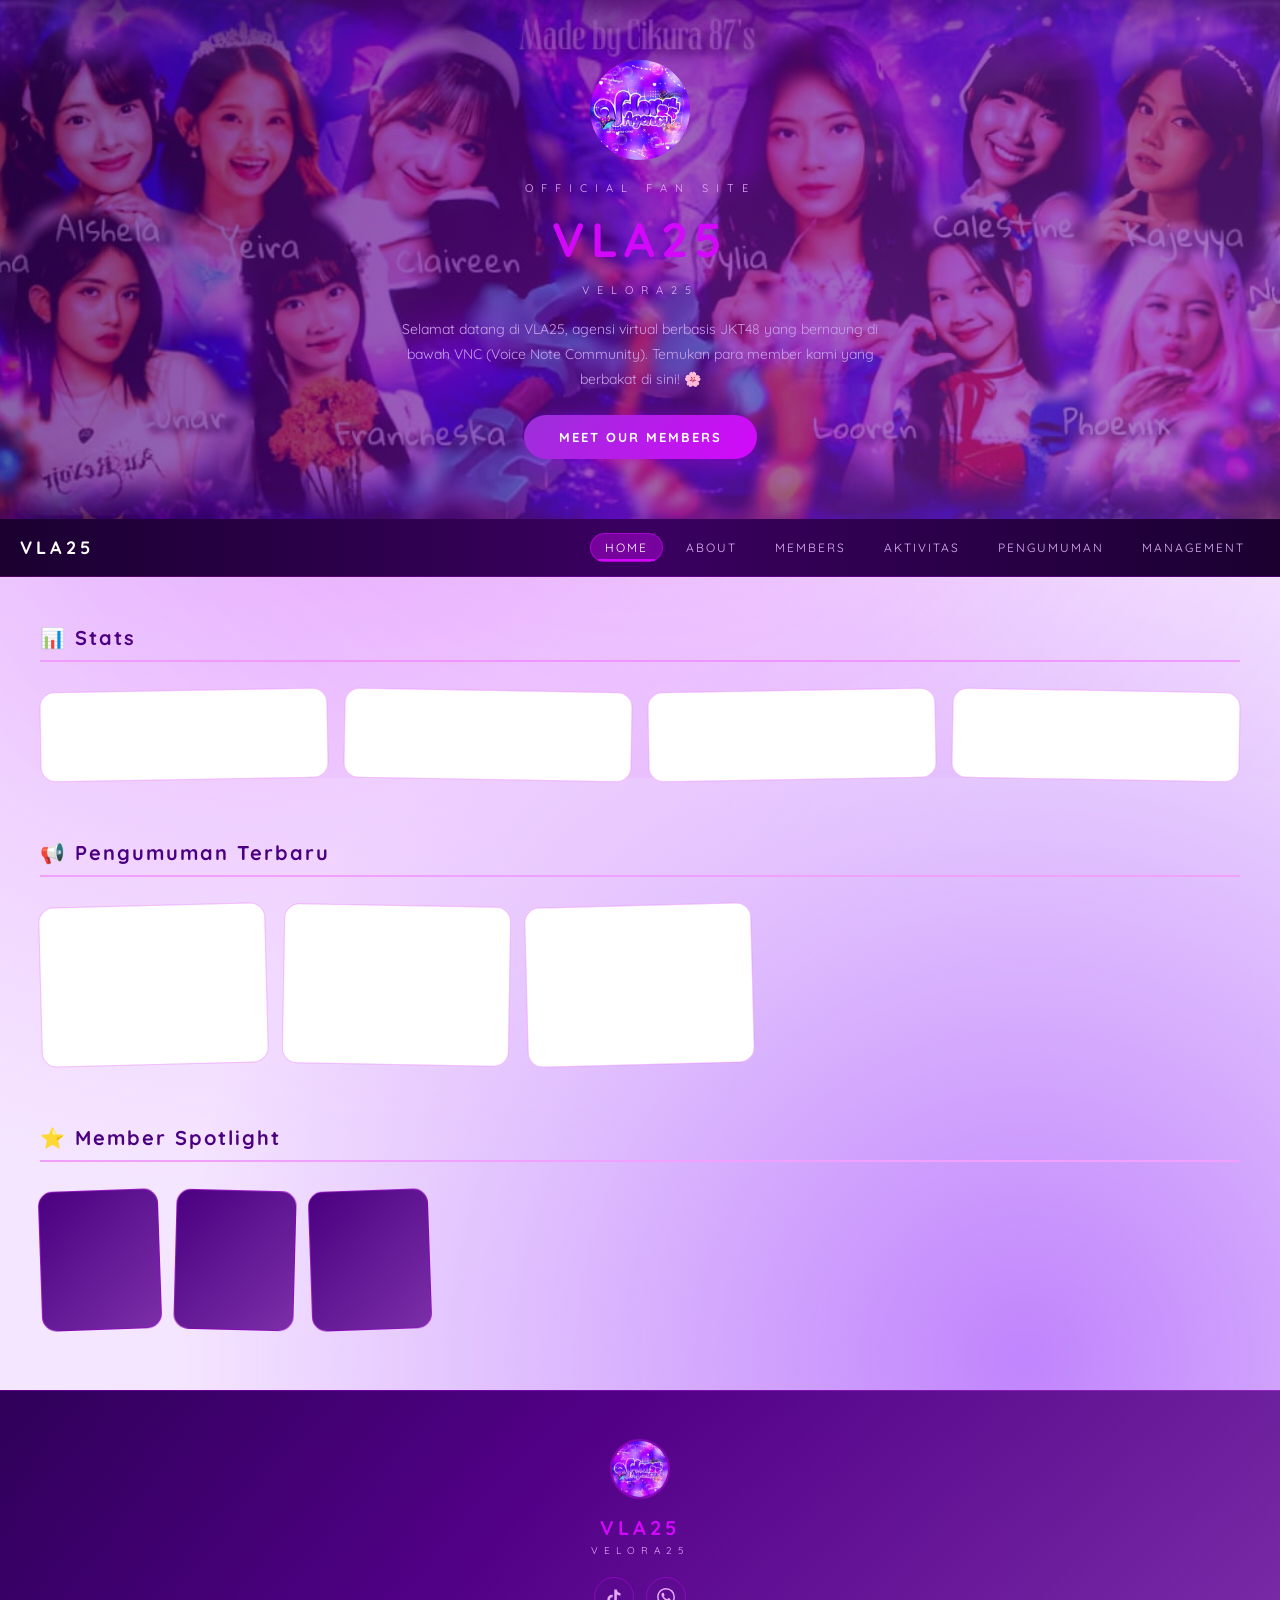
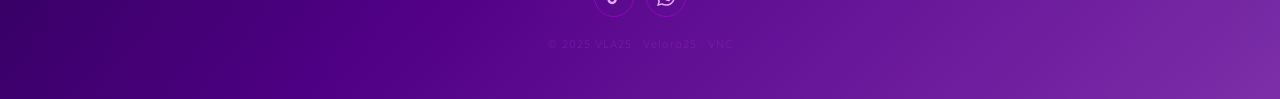
==== index.html @ 6d93a039 "a" ====
<!DOCTYPE html>
<html lang="id">
<head>
  <title>VLA25 - Velora25</title>
  <meta name="viewport" content="width=device-width, initial-scale=1.0">
  <meta name="google-site-verification" content="tBEExZUXO5K1kjz-3NOAZghOgN0QB-lxw1BUnBDMLx4" />
  <link rel="preconnect" href="https://fonts.googleapis.com">
  <link href="https://fonts.googleapis.com/css2?family=Quicksand:wght@400;600;700&display=swap" rel="stylesheet">
  <link rel="stylesheet" href="animations.css">

  <style>
    *, *::before, *::after { box-sizing: border-box; margin: 0; padding: 0; }

    body {
      background-color: #f5e6ff;
      background-image:
        radial-gradient(circle at 20% 20%, #e8b4ff 0%, transparent 50%),
        radial-gradient(circle at 80% 80%, #c084fc 0%, transparent 50%);
      color: #4a0080;
      font-family: 'Quicksand', Arial, sans-serif;
      min-height: 100vh;
    }

    .header {
      position: relative;
      z-index: 0;
      min-height: 400px;
      background: 
        linear-gradient(135deg, #2d005799 0%, #4a008099 40%, #7b2fa899 100%),
        url('header-dekstop.jpeg') center/cover no-repeat;
      text-align: center;
      display: flex;
      flex-direction: column;
      align-items: center;
      justify-content: center;
      padding: 60px 20px 60px;
      position: relative;
      overflow: visible;
    }

    /* shimmer pakai transform saja — tidak trigger layout */
    .header::before {
      content: '';
      position: absolute;
      top: -50%; left: -50%;
      width: 200%; height: 200%;
      background: radial-gradient(circle, #d308fa22 0%, transparent 60%);
      animation: shimmer 4s ease-in-out infinite;
      pointer-events: none;
      will-change: transform;
    }
    @keyframes shimmer {
      0%, 100% { transform: translate(0, 0); }
      50%       { transform: translate(10%, 10%); }
    }

    .header-logo {
      width: 100px; height: 100px;
      border-radius: 50%;
      margin-bottom: 15px;
      object-fit: cover;
      /* logoPulse sudah ada di animations.css — tidak perlu duplikat */
      position: relative; z-index: 1;
    }

    .header .sub-judul {
      color: #e8b4ff;
      letter-spacing: 8px;
      font-size: 11px;
      margin: 6px 0;
      position: relative; z-index: 1;
    }

    .header h1 {
      color: #d308fa;
      letter-spacing: 6px;
      font-size: 48px;
      font-weight: 700;
      /* titleGlow sudah ada di animations.css — tidak perlu duplikat */
      margin: 8px 0;
      position: relative; z-index: 1;
    }

    .hero-desc {
      color: #c9a0e8;
      font-size: 14px;
      line-height: 1.8;
      max-width: 500px;
      margin: 14px auto 22px;
      position: relative; z-index: 1;
    }

    .tombol {
      display: inline-block;
      background: linear-gradient(135deg, #9b30d9, #d308fa);
      color: #ffffff;
      text-decoration: none;
      padding: 14px 35px;
      border-radius: 30px;
      font-size: 13px;
      letter-spacing: 2px;
      text-transform: uppercase;
      font-weight: 700;
      box-shadow: 0 4px 20px #d308fa55;
      transition: transform 0.3s, box-shadow 0.3s;
      position: relative; z-index: 1;
      font-family: 'Quicksand', sans-serif;
    }
    .tombol:hover {
      transform: translateY(-3px);
      box-shadow: 0 8px 30px #d308fa77;
    }

    .navbar {
      background: linear-gradient(90deg, #1a0030, #3a0060, #1a0030);
      display: flex;
      justify-content: center;
      padding: 0 20px;
      border-bottom: 1px solid #d308fa44;
      position: sticky;
      top: 0;
      z-index: 1000;
      isolation: isolate;
      position: -webkit-sticky;
    }

    .nav-inner {
      max-width: 1440px;
      width: 100%;
      display: flex;
      align-items: center;
      justify-content: space-between;
      padding: 14px 0;
    }

    .nav-brand {
      color: #ffffff;
      font-size: 18px;
      font-weight: 700;
      letter-spacing: 4px;
      text-decoration: none;
    }

    .nav-links {
      display: flex;
      gap: 8px;
      align-items: center;
    }

    .nav-links a {
      color: #e8b4ff;
      text-decoration: none;
      font-size: 12px;
      letter-spacing: 2px;
      text-transform: uppercase;
      padding: 6px 14px;
      border-radius: 20px;
      transition: all 0.3s;
      position: relative;
      border: 1px solid transparent;
    }
    .nav-links a::after {
      content: '';
      position: absolute;
      bottom: 0; left: 50%;
      width: 0; height: 2px;
      background: #d308fa;
      border-radius: 2px;
      transition: width 0.3s ease, left 0.3s ease;
    }
    .nav-links a:hover { color: #ffffff; background: #d308fa22; }
    .nav-links a:hover::after,
    .nav-links a.aktif::after { width: 80%; left: 10%; }
    .nav-links a.aktif {
      color: #ffffff;
      background: #d308fa66;
      border-color: #d308fa88;
    }

    .hamburger {
      display: none;
      background: none;
      border: none;
      cursor: pointer;
      padding: 4px;
      position: relative;
      z-index: 2000;
    }
    .hamburger span {
      display: block;
      width: 24px; height: 2px;
      background: #e8b4ff;
      margin: 5px 0;
      transition: all 0.3s;
      border-radius: 2px;
    }
    .hamburger.terbuka span:nth-child(1) { transform: translateY(7px) rotate(45deg); }
    .hamburger.terbuka span:nth-child(2) { opacity: 0; transform: scaleX(0); }
    .hamburger.terbuka span:nth-child(3) { transform: translateY(-7px) rotate(-45deg); }

    .konten {
      max-width: 1440px;
      margin: 48px auto;
      padding: 0 40px;
    }

    .konten h2 {
      color: #4a0080;
      letter-spacing: 2px;
      font-size: 20px;
      font-weight: 700;
      border-bottom: 2px solid #f0a0ff;
      padding-bottom: 10px;
      margin-bottom: 28px;
    }

    .stats-grid {
      display: grid;
      grid-template-columns: repeat(4, 1fr);
      gap: 16px;
      margin-bottom: 60px;
    }

    .stat-box {
      background: #ffffff;
      border: 1px solid #d308fa44;
      border-radius: 15px;
      padding: 28px 20px;
      text-align: center;
      transition: transform 0.3s cubic-bezier(.22,.68,0,1.4), box-shadow 0.3s ease;
    }
    .stat-box:nth-child(odd)  { transform: rotate(-1deg); }
    .stat-box:nth-child(even) { transform: rotate(1deg); }
    .stat-box:hover {
      will-change: transform;
      transform: rotate(0deg) scale(1.05) !important;
      box-shadow: 0 8px 28px #d308fa33;
    }

    .stat-num {
      font-size: 36px;
      font-weight: 700;
      color: #d308fa;
      line-height: 1;
      margin-bottom: 8px;
    }
    .stat-label {
      font-size: 11px;
      letter-spacing: 2px;
      text-transform: uppercase;
      color: #9b30d9;
    }

    .pengumuman-grid {
      display: grid;
      grid-template-columns: repeat(auto-fill, minmax(220px, 1fr));
      gap: 16px;
      margin-bottom: 60px;
    }

    .kartu-pengumuman {
      background: #ffffff;
      border: 1px solid #d308fa44;
      border-radius: 15px;
      padding: 14px;
      transition: transform 0.3s cubic-bezier(.22,.68,0,1.4),
                  box-shadow 0.3s ease,
                  border-color 0.3s ease;
      cursor: pointer;
    }
    .kartu-pengumuman:nth-child(odd)  { transform: rotate(-1.5deg); }
    .kartu-pengumuman:nth-child(even) { transform: rotate(1deg); }
    .kartu-pengumuman:hover {
      will-change: transform;
      transform: rotate(0deg) scale(1.05) !important;
      box-shadow: 0 8px 28px #d308fa33;
      border-color: #d308fa88 !important;
    }

    .kartu-pengumuman .preview-foto {
      width: 100%; height: 100px;
      object-fit: cover;
      border-radius: 8px;
      margin-bottom: 10px;
    }
    .kartu-pengumuman .preview-placeholder {
      width: 100%; height: 100px;
      background: #f0e6ff;
      border-radius: 8px;
      display: flex; align-items: center; justify-content: center;
      font-size: 28px;
      margin-bottom: 10px;
    }
    .kartu-pengumuman .tanggal {
      font-size: 10px;
      letter-spacing: 2px;
      text-transform: uppercase;
      color: #9b30d9;
      margin-bottom: 4px;
    }
    .kartu-pengumuman .judul-card {
      font-size: 13px;
      font-weight: 700;
      color: #d308fa;
      margin-bottom: 12px;
      line-height: 1.4;
    }

    .tombol-more {
      background: linear-gradient(135deg, #9b30d9, #d308fa);
      color: #ffffff;
      border: none;
      padding: 5px 16px;
      border-radius: 20px;
      font-size: 10px;
      letter-spacing: 1px;
      text-transform: uppercase;
      cursor: pointer;
      font-family: 'Quicksand', sans-serif;
      font-weight: 700;
      transition: transform 0.3s, box-shadow 0.3s;
      animation: tombolPulse 2s ease-in-out infinite;
      position: relative;
      overflow: hidden;
    }
    .tombol-more:hover {
      animation: none;
      transform: translateY(-2px);
      box-shadow: 0 6px 18px #d308fa55;
    }
    @keyframes tombolPulse {
      0%, 100% { box-shadow: 0 4px 15px #d308fa33; }
      50%       { box-shadow: 0 4px 25px #d308fa77; }
    }

    .spotlight-grid {
      display: flex;
      flex-wrap: wrap;
      gap: 15px;
      margin-bottom: 60px;
    }

    .kartu-spotlight {
      background: linear-gradient(135deg, #4a0080, #7b2fa8);
      border: 1px solid #d308fa66;
      border-radius: 15px;
      padding: 16px 12px;
      text-align: center;
      width: 120px;
      cursor: pointer;
      transition: transform 0.3s cubic-bezier(.22,.68,0,1.4), box-shadow 0.3s ease;
      will-change: transform;
      text-decoration: none;
    }
    .kartu-spotlight:nth-child(odd)  { transform: rotate(-2deg); }
    .kartu-spotlight:nth-child(even) { transform: rotate(1.5deg); }
    .kartu-spotlight:hover {
      transform: rotate(0deg) scale(1.05) !important;
      box-shadow: 0 8px 28px #d308fa44;
    }

    .spotlight-avatar {
      width: 60px; height: 60px;
      border-radius: 50%;
      background: linear-gradient(135deg, #9b30d9, #d308fa);
      display: flex; align-items: center; justify-content: center;
      margin: 0 auto 10px;
      font-size: 14px;
      font-weight: 700;
      color: #fff;
      box-shadow: 0 0 15px #d308fa66;
      overflow: hidden;
    }
    .spotlight-avatar img {
      width: 60px; height: 60px;
      border-radius: 50%;
      object-fit: cover;
      object-position: center;
    }
    .spotlight-nama {
      font-size: 11px;
      color: #e8b4ff;
      line-height: 1.4;
    }
    .spotlight-count {
      font-size: 10px;
      color: #d308fa;
      margin-top: 4px;
      font-weight: 700;
    }

    .kosong {
      color: #9b30d9;
      font-style: italic;
      font-size: 13px;
    }

    footer {
      background: linear-gradient(135deg, #2d0057 0%, #4a0080 40%, #7b2fa8 100%);
      text-align: center;
      padding: 48px 20px;
      margin-top: 60px;
      position: relative;
      overflow: hidden;
      border-top: 1px solid #d308fa44;
    }
    footer::before {
      content: '';
      position: absolute;
      top: -50%; left: -50%;
      width: 200%; height: 200%;
      background: radial-gradient(circle, #d308fa11 0%, transparent 60%);
      pointer-events: none;
    }
    .footer-logo {
      width: 60px; height: 60px;
      border-radius: 50%;
      object-fit: cover;
      margin-bottom: 12px;
      border: 2px solid #d308fa66;
    }
    .footer-nama {
      color: #d308fa;
      font-size: 20px;
      font-weight: 700;
      letter-spacing: 4px;
      margin-bottom: 4px;
    }
    .footer-sub {
      color: #e8b4ff;
      font-size: 10px;
      letter-spacing: 6px;
      margin-bottom: 20px;
    }
    .footer-sosmed {
      display: flex;
      justify-content: center;
      gap: 12px;
      margin-bottom: 20px;
    }
    .footer-sosmed a {
      display: flex;
      align-items: center;
      justify-content: center;
      width: 40px; height: 40px;
      border-radius: 50%;
      border: 1px solid #d308fa66;
      color: #e8b4ff;
      text-decoration: none;
      transition: all 0.3s;
    }
    .footer-sosmed a:hover {
      background: #d308fa33;
      border-color: #d308fa;
      color: #fff;
      transform: translateY(-3px);
    }
    .footer-copy {
      color: #9b30d966;
      font-size: 11px;
      letter-spacing: 1px;
    }

    @media (max-width: 600px) {
      .konten { padding: 0 20px; margin: 28px auto; }

      .header {
        width: 100vw !important;
        height: 100vw !important;
        min-height: unset !important;
        max-height: 100vw !important;
        overflow: hidden !important;
        box-sizing: border-box !important;
        padding: 12px 16px !important;
        gap: 2px !important;
        z-index: 0 !important;
        position: relative !important;
        background:
          linear-gradient(135deg, #2d005799 0%, #4a008099 40%, #7b2fa899 100%),
          url('header-mobile.jpeg') center/cover no-repeat;
      }
      .header-logo { width: 55px !important; height: 55px !important; margin-bottom: 4px !important; }
      .header .sub-judul { font-size: 8px !important; letter-spacing: 4px !important; margin: 2px 0 !important; }
      .header h1 { font-size: 22px !important; letter-spacing: 3px !important; margin: 2px 0 !important; }
      .hero-desc { font-size: 10px !important; line-height: 1.4 !important; margin: 4px auto 8px !important; max-width: 85% !important; }
      .tombol { padding: 8px 20px !important; font-size: 10px !important; letter-spacing: 1px !important; }

      .hamburger { display: block; }
      .nav-links {
        display: none;
        flex-direction: column;
        gap: 0;
        max-height: 0;
        overflow: hidden;
        width: 100%;
        opacity: 0;
        transition: max-height 0.35s cubic-bezier(.4,0,.2,1), opacity 0.3s ease;
      }
      .nav-links.aktif { display: flex; max-height: 400px; opacity: 1; }
      .nav-links a {
        border-radius: 0;
        border-bottom: 1px solid #d308fa22;
        padding: 12px 20px;
        width: 100%;
        text-align: center;
      }
      .nav-inner { flex-wrap: wrap; }

      .stats-grid { grid-template-columns: repeat(2, 1fr); }
      .stat-box:nth-child(odd)  { transform: rotate(-0.5deg); }
      .stat-box:nth-child(even) { transform: rotate(0.5deg); }
      .stat-num { font-size: 26px; }

      .pengumuman-grid { grid-template-columns: 1fr; }
      .kartu-pengumuman:nth-child(odd)  { transform: rotate(-0.8deg); }
      .kartu-pengumuman:nth-child(even) { transform: rotate(0.8deg); }

      .spotlight-grid { justify-content: center; }
      .kartu-spotlight { width: 100px; }
    }
  </style>
</head>
<body>

  <div class="header">
    <img src="logo.jpeg" alt="Logo VLA25" class="header-logo">
    <p class="sub-judul">OFFICIAL FAN SITE</p>
    <h1>VLA25</h1>
    <p class="sub-judul">VELORA25</p>
    <p class="hero-desc">Selamat datang di VLA25, agensi virtual berbasis JKT48 yang bernaung di bawah VNC (Voice Note Community). Temukan para member kami yang berbakat di sini! 🌸</p>
    <a href="members.html" class="tombol">Meet Our Members</a>
  </div>

  <nav class="navbar">
    <div class="nav-inner">
      <a href="index.html" class="nav-brand">VLA25</a>

      <button class="hamburger" aria-label="Menu" id="hamburger">
        <span></span><span></span><span></span>
      </button>

      <div class="nav-links" id="nav-links">
        <a href="index.html">Home</a>
        <a href="about.html">About</a>
        <a href="members.html">Members</a>
        <a href="aktivitas.html">Aktivitas</a>
        <a href="pengumuman.html">Pengumuman</a>
        <a href="management.html">Management</a>
      </div>
    </div>
  </nav>

  <div class="konten">

    <h2>📊 Stats</h2>
    <div class="stats-grid reveal-group" id="stats-grid">
      <div class="stat-box skeleton" style="height:90px;"></div>
      <div class="stat-box skeleton" style="height:90px;"></div>
      <div class="stat-box skeleton" style="height:90px;"></div>
      <div class="stat-box skeleton" style="height:90px;"></div>
    </div>

    <h2>📢 Pengumuman Terbaru</h2>
    <div class="pengumuman-grid reveal-group" id="list-pengumuman">
      <div class="kartu-pengumuman skeleton" style="height:160px;"></div>
      <div class="kartu-pengumuman skeleton" style="height:160px;"></div>
      <div class="kartu-pengumuman skeleton" style="height:160px;"></div>
    </div>

    <h2>⭐ Member Spotlight</h2>
    <div class="spotlight-grid reveal-group" id="spotlight-grid">
      <div class="kartu-spotlight skeleton" style="height:140px;"></div>
      <div class="kartu-spotlight skeleton" style="height:140px;"></div>
      <div class="kartu-spotlight skeleton" style="height:140px;"></div>
    </div>

  </div>

  <footer>
    <img src="logo.jpeg" alt="Logo VLA25" class="footer-logo">
    <div class="footer-nama">VLA25</div>
    <div class="footer-sub">VELORA25</div>
    <div class="footer-sosmed">
      <a href="https://www.tiktok.com/@velora25agency" target="_blank" title="TikTok">
        <svg width="18" height="18" viewBox="0 0 24 24" fill="currentColor">
          <path d="M19.59 6.69a4.83 4.83 0 01-3.77-4.25V2h-3.45v13.67a2.89 2.89 0 01-2.88 2.5 2.89 2.89 0 01-2.89-2.89 2.89 2.89 0 012.89-2.89c.28 0 .54.04.79.1V9.01a6.33 6.33 0 00-.79-.05 6.34 6.34 0 00-6.34 6.34 6.34 6.34 0 006.34 6.34 6.34 6.34 0 006.33-6.34V8.69a8.18 8.18 0 004.78 1.52V6.75a4.85 4.85 0 01-1.01-.06z"/>
        </svg>
      </a>
      <a href="https://whatsapp.com/channel/0029Vb6IoDd2ER6mPn09Jt2e" target="_blank" title="WhatsApp">
        <svg width="18" height="18" viewBox="0 0 24 24" fill="currentColor">
          <path d="M17.472 14.382c-.297-.149-1.758-.867-2.03-.967-.273-.099-.471-.148-.67.15-.197.297-.767.966-.94 1.164-.173.199-.347.223-.644.075-.297-.15-1.255-.463-2.39-1.475-.883-.788-1.48-1.761-1.653-2.059-.173-.297-.018-.458.13-.606.134-.133.298-.347.446-.52.149-.174.198-.298.298-.497.099-.198.05-.371-.025-.52-.075-.149-.669-1.612-.916-2.207-.242-.579-.487-.5-.669-.51-.173-.008-.371-.01-.57-.01-.198 0-.52.074-.792.372-.272.297-1.04 1.016-1.04 2.479 0 1.462 1.065 2.875 1.213 3.074.149.198 2.096 3.2 5.077 4.487.709.306 1.262.489 1.694.625.712.227 1.36.195 1.871.118.571-.085 1.758-.719 2.006-1.413.248-.694.248-1.289.173-1.413-.074-.124-.272-.198-.57-.347m-5.421 7.403h-.004a9.87 9.87 0 01-5.031-1.378l-.361-.214-3.741.982.998-3.648-.235-.374a9.86 9.86 0 01-1.51-5.26c.001-5.45 4.436-9.884 9.888-9.884 2.64 0 5.122 1.03 6.988 2.898a9.825 9.825 0 012.893 6.994c-.003 5.45-4.437 9.884-9.885 9.884m8.413-18.297A11.815 11.815 0 0012.05 0C5.495 0 .16 5.335.157 11.892c0 2.096.547 4.142 1.588 5.945L.057 24l6.305-1.654a11.882 11.882 0 005.683 1.448h.005c6.554 0 11.89-5.335 11.893-11.893a11.821 11.821 0 00-3.48-8.413Z"/>
        </svg>
      </a>
    </div>
    <div class="footer-copy">© 2025 VLA25 · Velora25 · VNC</div>
  </footer>

  <script>
    function animateCounter(el, target, duration = 1100) {
      if (isNaN(target) || target <= 0) return;
      const start = performance.now();
      function update(now) {
        const progress = Math.min((now - start) / duration, 1);
        const eased    = 1 - Math.pow(1 - progress, 3);
        el.textContent = Math.round(eased * target);
        if (progress < 1) requestAnimationFrame(update);
        else el.textContent = target;
      }
      requestAnimationFrame(update);
    }

    function initReveal() {
      document.querySelectorAll('.stat-box:not(.skeleton), .kartu-pengumuman:not(.skeleton), .kartu-spotlight:not(.skeleton)').forEach(el => {
        if (el.classList.contains('reveal')) return;
        el.classList.add('reveal');
        const p = el.parentElement;
        if (p && !p.classList.contains('reveal-group')) p.classList.add('reveal-group');
      });
      const obs = new IntersectionObserver((entries) => {
        entries.forEach(e => { if (e.isIntersecting) { e.target.classList.add('visible'); obs.unobserve(e.target); } });
      }, { threshold: 0.12, rootMargin: '0px 0px -30px 0px' });
      document.querySelectorAll('.reveal:not(.visible)').forEach(el => obs.observe(el));
    }
    setTimeout(initReveal, 200);

    const SHEET_MEMBER     = "https://docs.google.com/spreadsheets/d/e/2PACX-1vRIB37AAHdM1-AU03TAyE-DZ6b7MJWZTOwsgOSvOa8V-rc4OL5wZtbObgxrXQtCP2aSkj4SeArRx1c6/pub?gid=0&single=true&output=csv";
    const SHEET_PENGUMUMAN = "https://docs.google.com/spreadsheets/d/e/2PACX-1vRIB37AAHdM1-AU03TAyE-DZ6b7MJWZTOwsgOSvOa8V-rc4OL5wZtbObgxrXQtCP2aSkj4SeArRx1c6/pub?gid=975723668&single=true&output=tsv";
    const SHEET_AKTIVITAS  = "https://docs.google.com/spreadsheets/d/e/2PACX-1vRIB37AAHdM1-AU03TAyE-DZ6b7MJWZTOwsgOSvOa8V-rc4OL5wZtbObgxrXQtCP2aSkj4SeArRx1c6/pub?gid=1433986273&single=true&output=csv";

    function inisial(nama) {
      const b = nama.replace(/[^a-zA-Z\s]/g,'').trim().split(' ');
      return ((b[0]?.[0]||'') + (b[1]?.[0]||'')).toUpperCase();
    }

    fetch(SHEET_MEMBER).then(r => r.text()).then(csv => {
      const baris = csv.trim().split('\n').slice(1);
      const gens  = new Set();
      let count   = 0;
      const memberFoto = {};

      baris.forEach(b => {
        const k = b.split(',');
        const gen = k[0]?.trim(), nama = k[1]?.trim(), stage = k[2]?.trim(), foto = k[6]?.trim();
        if (!nama) return;
        count++;
        if (['1','2','3','4','5'].includes(gen)) gens.add(gen);
        const info = { foto: foto||'', stageName: stage||nama, namaLengkap: nama };
        memberFoto[nama.toLowerCase()] = info;
        if (stage) memberFoto[stage.toLowerCase()] = info;
      });

      document.getElementById('stats-grid').innerHTML = `
        <div class="stat-box fade-in">
          <div class="stat-num" id="stat-member">0</div>
          <div class="stat-label">Member</div>
        </div>
        <div class="stat-box fade-in">
          <div class="stat-num" id="stat-gen">0</div>
          <div class="stat-label">Generasi</div>
        </div>
        <div class="stat-box fade-in">
          <div class="stat-num">21 Sep</div>
          <div class="stat-label">Berdiri</div>
        </div>
        <div class="stat-box fade-in">
          <div class="stat-num" id="stat-aktivitas">—</div>
          <div class="stat-label">Aktivitas</div>
        </div>
      `;
      animateCounter(document.getElementById('stat-member'), count);
      animateCounter(document.getElementById('stat-gen'), gens.size);
      setTimeout(initReveal, 100);

      fetch(SHEET_AKTIVITAS).then(r => r.text()).then(csv => {
        const baris = csv.trim().split('\n').slice(1).filter(b => b.trim());
        animateCounter(document.getElementById('stat-aktivitas'), baris.length);

        const frekuensi = {};
        baris.forEach(b => {
          const k = b.split(','), m = k[2]?.trim();
          if (!m) return;
          m.split('&').forEach(nm => {
            const key = nm.trim().toLowerCase();
            if (key && memberFoto[key]) frekuensi[key] = (frekuensi[key]||0) + 1;
          });
        });

        const sorted = Object.entries(frekuensi).sort((a,b) => b[1]-a[1]).slice(0, 3);
        const grid   = document.getElementById('spotlight-grid');

        if (!sorted.length) {
          grid.innerHTML = '<p class="kosong">Belum ada data aktivitas.</p>';
          return;
        }
        grid.innerHTML = '';
        sorted.forEach(([key, jml]) => {
          const info = memberFoto[key] || { foto:'', stageName: key, namaLengkap: key };
          const el   = document.createElement('a');
          el.className = 'kartu-spotlight';
          el.href      = `profil.html?nama=${encodeURIComponent(info.namaLengkap)}`;
          el.innerHTML = `
            <div class="spotlight-avatar">
              ${info.foto
                ? `<img src="idcmember/${info.foto}" alt="${info.stageName}">`
                : inisial(info.stageName)
              }
            </div>
            <div class="spotlight-nama">${info.stageName}</div>
            <div class="spotlight-count">${jml}x cover</div>
          `;
          grid.appendChild(el);
        });
        setTimeout(initReveal, 100);
      });
    });

    fetch(SHEET_PENGUMUMAN).then(r => r.text()).then(tsv => {
      const baris   = tsv.trim().split('\n').slice(1).filter(b => b.trim());
      const terbaru = [...baris].reverse().slice(0, 3);
      const cont    = document.getElementById('list-pengumuman');

      if (!terbaru.length) {
        cont.innerHTML = '<p class="kosong">Belum ada pengumuman.</p>';
        return;
      }
      cont.innerHTML = '';
      terbaru.forEach(b => {
        const k      = b.split('\t');
        const tgl    = k[0]?.trim()||'';
        const judul  = k[1]?.trim()||'';
        const foto   = k[3]?.trim()||'';
        if (!judul) return;

        const el = document.createElement('div');
        el.className = 'kartu-pengumuman';
        el.innerHTML = `
          ${foto
            ? `<img src="foto-pengumuman/${foto}" class="preview-foto" alt="${judul}">`
            : `<div class="preview-placeholder">📢</div>`
          }
          <div class="tanggal">${tgl}</div>
          <div class="judul-card">${judul}</div>
          <button class="tombol-more" onclick="window.location='detail-pengumuman.html?judul=${encodeURIComponent(judul)}'">Selengkapnya</button>
        `;
        cont.appendChild(el);
      });
      setTimeout(initReveal, 100);
    });


  </script>

  <script src="animations.js"></script>
</body>
</html>
---- animations.css ----
/* =============================================
   VLA25 — ANIMATIONS.CSS
   Semua animasi terpusat di sini
   ============================================= */

/* ── PAGE TRANSITION ── */
body {
  animation: pageFadeIn 0.4s ease both;
}
@keyframes pageFadeIn {
  from { opacity: 0; transform: translateY(8px); }
  to   { opacity: 1; transform: translateY(0); }
}
body.page-exit {
  animation: pageFadeOut 0.25s ease forwards;
  pointer-events: none;
}
@keyframes pageFadeOut {
  from { opacity: 1; transform: translateY(0); }
  to   { opacity: 0; transform: translateY(-8px); }
}

/* ── HEADER: LOGO PULSE + TITLE GLOW ── */
.header-logo {
  animation: logoPulse 3s ease-in-out infinite;
  transform-origin: center;
}
@keyframes logoPulse {
  0%, 100% { transform: scale(1); }
  50%       { transform: scale(1.06); }
}

/* DIRINGANKAN: box-shadow dihapus dari keyframe (trigger repaint),
   diganti filter drop-shadow yang GPU-accelerated */
.header h1 {
  animation: titleGlow 2.5s ease-in-out infinite alternate;
}
@keyframes titleGlow {
  from { filter: drop-shadow(0 0 6px #d308fa66); }
  to   { filter: drop-shadow(0 0 16px #d308facc); }
}

/* ── FLOATING PARTICLES DI HEADER ── */
.particle {
  position: absolute;
  border-radius: 50%;
  background: #d308fa;
  pointer-events: none;
  opacity: 0;
  animation: floatParticle linear infinite;
}
@keyframes floatParticle {
  0%   { opacity: 0;   transform: translateY(0)      scale(0.5); }
  10%  { opacity: 0.6; }
  90%  { opacity: 0.3; }
  100% { opacity: 0;   transform: translateY(-120px) scale(1.2); }
}

/* ── SCROLL-TRIGGERED FADE IN (via IntersectionObserver) ── */
.reveal {
  opacity: 0;
  transform: translateY(28px);
  transition: opacity 0.55s cubic-bezier(.22,.68,0,1.2),
              transform 0.55s cubic-bezier(.22,.68,0,1.2);
}
.reveal.visible {
  opacity: 1;
  transform: translateY(0);
}
/* Stagger untuk anak-anak dalam .reveal-group */
.reveal-group .reveal:nth-child(1)  { transition-delay: 0.00s; }
.reveal-group .reveal:nth-child(2)  { transition-delay: 0.07s; }
.reveal-group .reveal:nth-child(3)  { transition-delay: 0.14s; }
.reveal-group .reveal:nth-child(4)  { transition-delay: 0.21s; }
.reveal-group .reveal:nth-child(5)  { transition-delay: 0.28s; }
.reveal-group .reveal:nth-child(6)  { transition-delay: 0.35s; }
.reveal-group .reveal:nth-child(7)  { transition-delay: 0.42s; }
.reveal-group .reveal:nth-child(8)  { transition-delay: 0.49s; }
.reveal-group .reveal:nth-child(9)  { transition-delay: 0.56s; }
.reveal-group .reveal:nth-child(10) { transition-delay: 0.63s; }
.reveal-group .reveal:nth-child(n+11) { transition-delay: 0.70s; }

/* ── NAVBAR LINK UNDERLINE SLIDE ── */
.nav-links a {
  position: relative;
}
.nav-links a::after {
  content: '';
  position: absolute;
  bottom: 0; left: 50%;
  width: 0; height: 2px;
  background: #d308fa;
  border-radius: 2px;
  transition: width 0.3s ease, left 0.3s ease;
}
.nav-links a:hover::after,
.nav-links a.aktif::after {
  width: 80%; left: 10%;
}

/* ── HAMBURGER → X TRANSFORM ── */
.hamburger.terbuka span:nth-child(1) {
  transform: translateY(7px) rotate(45deg);
}
.hamburger.terbuka span:nth-child(2) {
  opacity: 0; transform: scaleX(0);
}
.hamburger.terbuka span:nth-child(3) {
  transform: translateY(-7px) rotate(-45deg);
}

/* ── MOBILE NAV SLIDE DOWN ── */
.nav-links {
  transition: max-height 0.35s cubic-bezier(.4,0,.2,1),
              opacity 0.3s ease;
}
@media (max-width: 600px) {
  .nav-links {
    max-height: 0;
    overflow: hidden;
    opacity: 0;
    display: flex !important;
  }
  .nav-links.aktif {
    max-height: 400px;
    opacity: 1;
  }
}

/* ── RIPPLE EFFECT PADA TOMBOL ── */
.tombol, .tombol-more, .filter-btn {
  position: relative;
  overflow: hidden;
}
.ripple {
  position: absolute;
  border-radius: 50%;
  background: rgba(255,255,255,0.35);
  transform: scale(0);
  animation: rippleAnim 0.55s linear;
  pointer-events: none;
}
@keyframes rippleAnim {
  to { transform: scale(4); opacity: 0; }
}

/* ── KARTU HOVER LIFT ──
   will-change hanya aktif saat hover, bukan permanen,
   supaya GPU memory tidak dipakai terus-terusan */
.kartu, .kartu-mgmt, .kartu-pengumuman,
.kartu-spotlight, .polaroid, .stat-box,
.founder-card, .info-item {
  transition: transform 0.3s cubic-bezier(.22,.68,0,1.4),
              box-shadow 0.3s ease;
}
.kartu:hover, .kartu-mgmt:hover, .kartu-pengumuman:hover,
.kartu-spotlight:hover, .polaroid:hover, .stat-box:hover,
.founder-card:hover, .info-item:hover {
  will-change: transform;
}

/* ── STATS COUNTER NUMBER ── */
.stat-num {
  transition: color 0.3s ease;
}

/* ── PROFIL BOX ENTRANCE ── */
.profil-box {
  animation: profilEntrance 0.5s cubic-bezier(.22,.68,0,1.2) both;
}
@keyframes profilEntrance {
  from { opacity: 0; transform: scale(0.94) translateY(20px); }
  to   { opacity: 1; transform: scale(1) translateY(0); }
}

/* ── FOTO PROFIL REVEAL ── */
.foto-placeholder img, .foto-placeholder {
  transition: transform 0.4s cubic-bezier(.22,.68,0,1.4);
}
.foto-placeholder:hover img,
.foto-placeholder:hover {
  transform: scale(1.07);
}

/* ── BADGE SHIMMER ── */
.badge {
  background: linear-gradient(90deg, #4a0080, #7b30c8, #4a0080);
  background-size: 200% auto;
  animation: badgeShimmer 2.5s linear infinite;
}
@keyframes badgeShimmer {
  from { background-position: 0% center; }
  to   { background-position: 200% center; }
}

/* ── POLAROID WIGGLE ON HOVER ── */
.polaroid:hover {
  animation: polaroidWiggle 0.3s ease;
}
@keyframes polaroidWiggle {
  0%   { transform: rotate(0deg) scale(1.05); }
  25%  { transform: rotate(-1.5deg) scale(1.05); }
  75%  { transform: rotate(1.5deg) scale(1.05); }
  100% { transform: rotate(0deg) scale(1.05); }
}

/* ── PENGUMUMAN KARTU SLIDE IN ── */
.kartu-pengumuman {
  transition: transform 0.35s cubic-bezier(.22,.68,0,1.4),
              box-shadow 0.3s ease,
              border-color 0.3s ease;
}
.kartu-pengumuman:hover {
  border-color: #d308fa88 !important;
}

/* ── TOMBOL MORE PULSE ──
   Diubah pakai outline/box-shadow opacity trick
   supaya tidak trigger repaint layout */
.tombol-more {
  animation: tombolPulse 2s ease-in-out infinite;
}
@keyframes tombolPulse {
  0%, 100% { box-shadow: 0 4px 15px #d308fa33; }
  50%       { box-shadow: 0 4px 25px #d308fa77; }
}
.tombol-more:hover {
  animation: none;
  transform: translateY(-2px);
  box-shadow: 0 8px 25px #d308fa66 !important;
}

/* ── SHIMMER HEADER ── */
.header::after {
  content: '';
  position: absolute;
  top: 0; left: -100%;
  width: 60%; height: 100%;
  background: linear-gradient(90deg, transparent, #ffffff0a, transparent);
  animation: headerSweep 4s ease-in-out infinite;
  pointer-events: none;
}
@keyframes headerSweep {
  0%   { left: -60%; }
  100% { left: 160%; }
}

/* ── GARIS HIERARKI MANAGEMENT ANIMATE ── */
.garis {
  animation: garisGrow 0.6s ease both;
  transform-origin: top;
}
@keyframes garisGrow {
  from { transform: scaleY(0); }
  to   { transform: scaleY(1); }
}

/* ── SEARCH INPUT FOCUS GLOW ── */
.search-input:focus {
  box-shadow: 0 0 0 3px #d308fa33, 0 0 15px #d308fa22 !important;
  transform: scaleX(1.01);
}

/* ── FILTER BTN BOUNCE ── */
.filter-btn.aktif {
  animation: filterPop 0.3s cubic-bezier(.22,.68,0,1.4);
}
@keyframes filterPop {
  from { transform: scale(0.9); }
  to   { transform: scale(1); }
}

/* ── REDUCE MOTION (AKSESIBILITAS) ── */
@media (prefers-reduced-motion: reduce) {
  *, *::before, *::after {
    animation-duration: 0.01ms !important;
    transition-duration: 0.01ms !important;
  }
}

/* ── HEADER BANNER FOTO ── */
.header {
  background-image:
    linear-gradient(135deg, #2d005799 0%, #4a008099 40%, #7b2fa899 100%),
    url('header-mobile.jpeg');
  background-size: cover;
  background-position: center;
  background-repeat: no-repeat;
}
@media (min-width: 601px) {
  .header {
    background-image:
      linear-gradient(135deg, #2d005799 0%, #4a008099 40%, #7b2fa899 100%),
      url('header-dekstop.jpeg');
    background-size: cover;
    background-position: center;
    background-repeat: no-repeat;
  }
}

/* ── LOADING SKELETON (PULSE) ── */
.skeleton {
  background: #e8d5f5;
  border-radius: 12px;
  position: relative;
  overflow: hidden;
  animation: skeletonPulse 1.4s ease-in-out infinite;
}
.skeleton.circle { border-radius: 50%; }
.skeleton.teks-panjang { height: 14px; width: 70%; border-radius: 8px; }
.skeleton.teks-pendek  { height: 12px; width: 40%; border-radius: 8px; }
@keyframes skeletonPulse {
  0%, 100% { opacity: 1; }
  50%       { opacity: 0.35; }
}
.skeleton:nth-child(2) { animation-delay: 0.15s; }
.skeleton:nth-child(3) { animation-delay: 0.30s; }
.skeleton:nth-child(4) { animation-delay: 0.45s; }
.skeleton:nth-child(5) { animation-delay: 0.60s; }
.skeleton:nth-child(6) { animation-delay: 0.75s; }

/* ── FOOTER ── */
.footer {
  background: linear-gradient(135deg, #2d0057 0%, #4a0080 40%, #7b2fa8 100%);
  text-align: center;
  padding: 40px 20px;
  margin-top: 60px;
  position: relative;
  overflow: hidden;
  border-top: 1px solid #d308fa44;
}
.footer::before {
  content: '';
  position: absolute;
  top: -50%; left: -50%;
  width: 200%; height: 200%;
  background: radial-gradient(circle, #d308fa11 0%, transparent 60%);
  pointer-events: none;
}
.footer-logo {
  width: 60px;
  height: 60px;
  border-radius: 50%;
  object-fit: cover;
  margin-bottom: 12px;
  border: 2px solid #d308fa66;
}
.footer-nama {
  color: #d308fa;
  font-size: 20px;
  font-weight: 700;
  letter-spacing: 4px;
  margin-bottom: 4px;
}
.footer-sub {
  color: #e8b4ff;
  font-size: 10px;
  letter-spacing: 6px;
  margin-bottom: 20px;
}
.footer-sosmed {
  display: flex;
  justify-content: center;
  gap: 12px;
  margin-bottom: 20px;
}
.footer-sosmed a {
  display: flex;
  align-items: center;
  justify-content: center;
  width: 40px;
  height: 40px;
  border-radius: 50%;
  border: 1px solid #d308fa66;
  color: #e8b4ff;
  text-decoration: none;
  font-size: 18px;
  transition: all 0.3s;
}
.footer-sosmed a:hover {
  background: #d308fa33;
  border-color: #d308fa;
  color: #fff;
  transform: translateY(-3px);
}
.footer-copy {
  color: #9b30d966;
  font-size: 11px;
  letter-spacing: 1px;
}
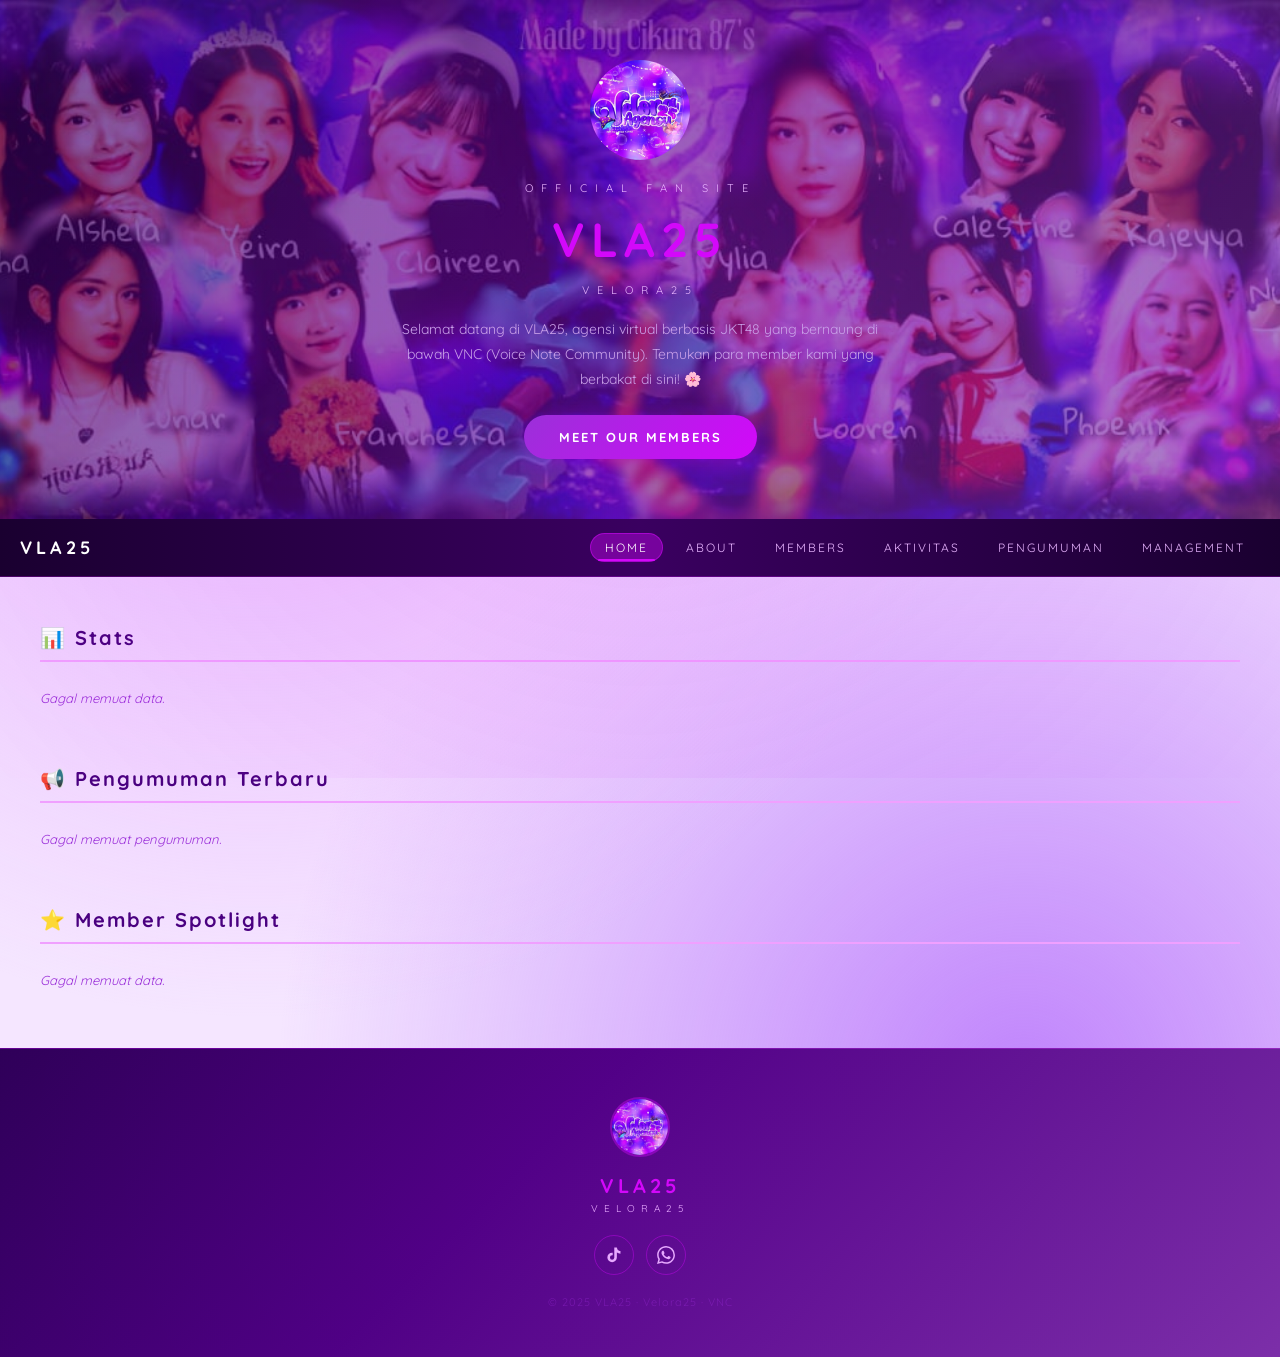
==== commit 917d4bde: "indexx" ====
--- a/index.html
+++ b/index.html
@@ -329,8 +329,8 @@
       box-shadow: 0 6px 18px #d308fa55;
     }
     @keyframes tombolPulse {
-      0%, 100% { box-shadow: 0 4px 15px #d308fa33; }
-      50%       { box-shadow: 0 4px 25px #d308fa77; }
+      0%, 100% { filter: brightness(1)    drop-shadow(0 4px  6px #d308fa44); }
+      50%       { filter: brightness(1.08) drop-shadow(0 4px 12px #d308fa88); }
     }
 
     .spotlight-grid {
@@ -632,13 +632,20 @@
       return ((b[0]?.[0]||'') + (b[1]?.[0]||'')).toUpperCase();
     }
 
-    fetch(SHEET_MEMBER).then(r => r.text()).then(csv => {
-      const baris = csv.trim().split('\n').slice(1);
-      const gens  = new Set();
-      let count   = 0;
+    // Ketiga fetch jalan BERSAMAAN — tidak ada yang nunggu yang lain selesai
+    Promise.all([
+      fetch(SHEET_MEMBER).then(r => r.text()),
+      fetch(SHEET_PENGUMUMAN).then(r => r.text()),
+      fetch(SHEET_AKTIVITAS).then(r => r.text())
+    ]).then(([csvMember, tsvPengumuman, csvAktivitas]) => {
+
+      /* ── MEMBER ── */
+      const barisMember = csvMember.trim().split('\n').slice(1);
+      const gens = new Set();
+      let count  = 0;
       const memberFoto = {};
 
-      baris.forEach(b => {
+      barisMember.forEach(b => {
         const k = b.split(',');
         const gen = k[0]?.trim(), nama = k[1]?.trim(), stage = k[2]?.trim(), foto = k[6]?.trim();
         if (!nama) return;
@@ -649,6 +656,19 @@
         if (stage) memberFoto[stage.toLowerCase()] = info;
       });
 
+      /* ── AKTIVITAS ── */
+      const barisAktivitas = csvAktivitas.trim().split('\n').slice(1).filter(b => b.trim());
+      const frekuensi = {};
+      barisAktivitas.forEach(b => {
+        const k = b.split(','), m = k[2]?.trim();
+        if (!m) return;
+        m.split('&').forEach(nm => {
+          const key = nm.trim().toLowerCase();
+          if (key && memberFoto[key]) frekuensi[key] = (frekuensi[key]||0) + 1;
+        });
+      });
+
+      /* ── RENDER STATS ── */
       document.getElementById('stats-grid').innerHTML = `
         <div class="stat-box fade-in">
           <div class="stat-num" id="stat-member">0</div>
@@ -663,35 +683,20 @@
           <div class="stat-label">Berdiri</div>
         </div>
         <div class="stat-box fade-in">
-          <div class="stat-num" id="stat-aktivitas">—</div>
+          <div class="stat-num" id="stat-aktivitas">0</div>
           <div class="stat-label">Aktivitas</div>
         </div>
       `;
       animateCounter(document.getElementById('stat-member'), count);
       animateCounter(document.getElementById('stat-gen'), gens.size);
-      setTimeout(initReveal, 100);
-
-      fetch(SHEET_AKTIVITAS).then(r => r.text()).then(csv => {
-        const baris = csv.trim().split('\n').slice(1).filter(b => b.trim());
-        animateCounter(document.getElementById('stat-aktivitas'), baris.length);
-
-        const frekuensi = {};
-        baris.forEach(b => {
-          const k = b.split(','), m = k[2]?.trim();
-          if (!m) return;
-          m.split('&').forEach(nm => {
-            const key = nm.trim().toLowerCase();
-            if (key && memberFoto[key]) frekuensi[key] = (frekuensi[key]||0) + 1;
-          });
-        });
-
-        const sorted = Object.entries(frekuensi).sort((a,b) => b[1]-a[1]).slice(0, 3);
-        const grid   = document.getElementById('spotlight-grid');
-
-        if (!sorted.length) {
-          grid.innerHTML = '<p class="kosong">Belum ada data aktivitas.</p>';
-          return;
-        }
+      animateCounter(document.getElementById('stat-aktivitas'), barisAktivitas.length);
+
+      /* ── RENDER SPOTLIGHT ── */
+      const sorted = Object.entries(frekuensi).sort((a,b) => b[1]-a[1]).slice(0, 3);
+      const grid   = document.getElementById('spotlight-grid');
+      if (!sorted.length) {
+        grid.innerHTML = '<p class="kosong">Belum ada data aktivitas.</p>';
+      } else {
         grid.innerHTML = '';
         sorted.forEach(([key, jml]) => {
           const info = memberFoto[key] || { foto:'', stageName: key, namaLengkap: key };
@@ -710,41 +715,43 @@
           `;
           grid.appendChild(el);
         });
-        setTimeout(initReveal, 100);
-      });
-    });
-
-    fetch(SHEET_PENGUMUMAN).then(r => r.text()).then(tsv => {
-      const baris   = tsv.trim().split('\n').slice(1).filter(b => b.trim());
-      const terbaru = [...baris].reverse().slice(0, 3);
+      }
+
+      /* ── RENDER PENGUMUMAN ── */
+      const barisPengumuman = tsvPengumuman.trim().split('\n').slice(1).filter(b => b.trim());
+      const terbaru = [...barisPengumuman].reverse().slice(0, 3);
       const cont    = document.getElementById('list-pengumuman');
-
       if (!terbaru.length) {
         cont.innerHTML = '<p class="kosong">Belum ada pengumuman.</p>';
-        return;
+      } else {
+        cont.innerHTML = '';
+        terbaru.forEach(b => {
+          const k     = b.split('\t');
+          const tgl   = k[0]?.trim()||'';
+          const judul = k[1]?.trim()||'';
+          const foto  = k[3]?.trim()||'';
+          if (!judul) return;
+          const el = document.createElement('div');
+          el.className = 'kartu-pengumuman';
+          el.innerHTML = `
+            ${foto
+              ? `<img src="foto-pengumuman/${foto}" class="preview-foto" alt="${judul}">`
+              : `<div class="preview-placeholder">📢</div>`
+            }
+            <div class="tanggal">${tgl}</div>
+            <div class="judul-card">${judul}</div>
+            <button class="tombol-more" onclick="window.location='detail-pengumuman.html?judul=${encodeURIComponent(judul)}'">Selengkapnya</button>
+          `;
+          cont.appendChild(el);
+        });
       }
-      cont.innerHTML = '';
-      terbaru.forEach(b => {
-        const k      = b.split('\t');
-        const tgl    = k[0]?.trim()||'';
-        const judul  = k[1]?.trim()||'';
-        const foto   = k[3]?.trim()||'';
-        if (!judul) return;
-
-        const el = document.createElement('div');
-        el.className = 'kartu-pengumuman';
-        el.innerHTML = `
-          ${foto
-            ? `<img src="foto-pengumuman/${foto}" class="preview-foto" alt="${judul}">`
-            : `<div class="preview-placeholder">📢</div>`
-          }
-          <div class="tanggal">${tgl}</div>
-          <div class="judul-card">${judul}</div>
-          <button class="tombol-more" onclick="window.location='detail-pengumuman.html?judul=${encodeURIComponent(judul)}'">Selengkapnya</button>
-        `;
-        cont.appendChild(el);
-      });
+
       setTimeout(initReveal, 100);
+
+    }).catch(() => {
+      document.getElementById('stats-grid').innerHTML    = '<p class="kosong">Gagal memuat data.</p>';
+      document.getElementById('list-pengumuman').innerHTML = '<p class="kosong">Gagal memuat pengumuman.</p>';
+      document.getElementById('spotlight-grid').innerHTML  = '<p class="kosong">Gagal memuat data.</p>';
     });
 
 
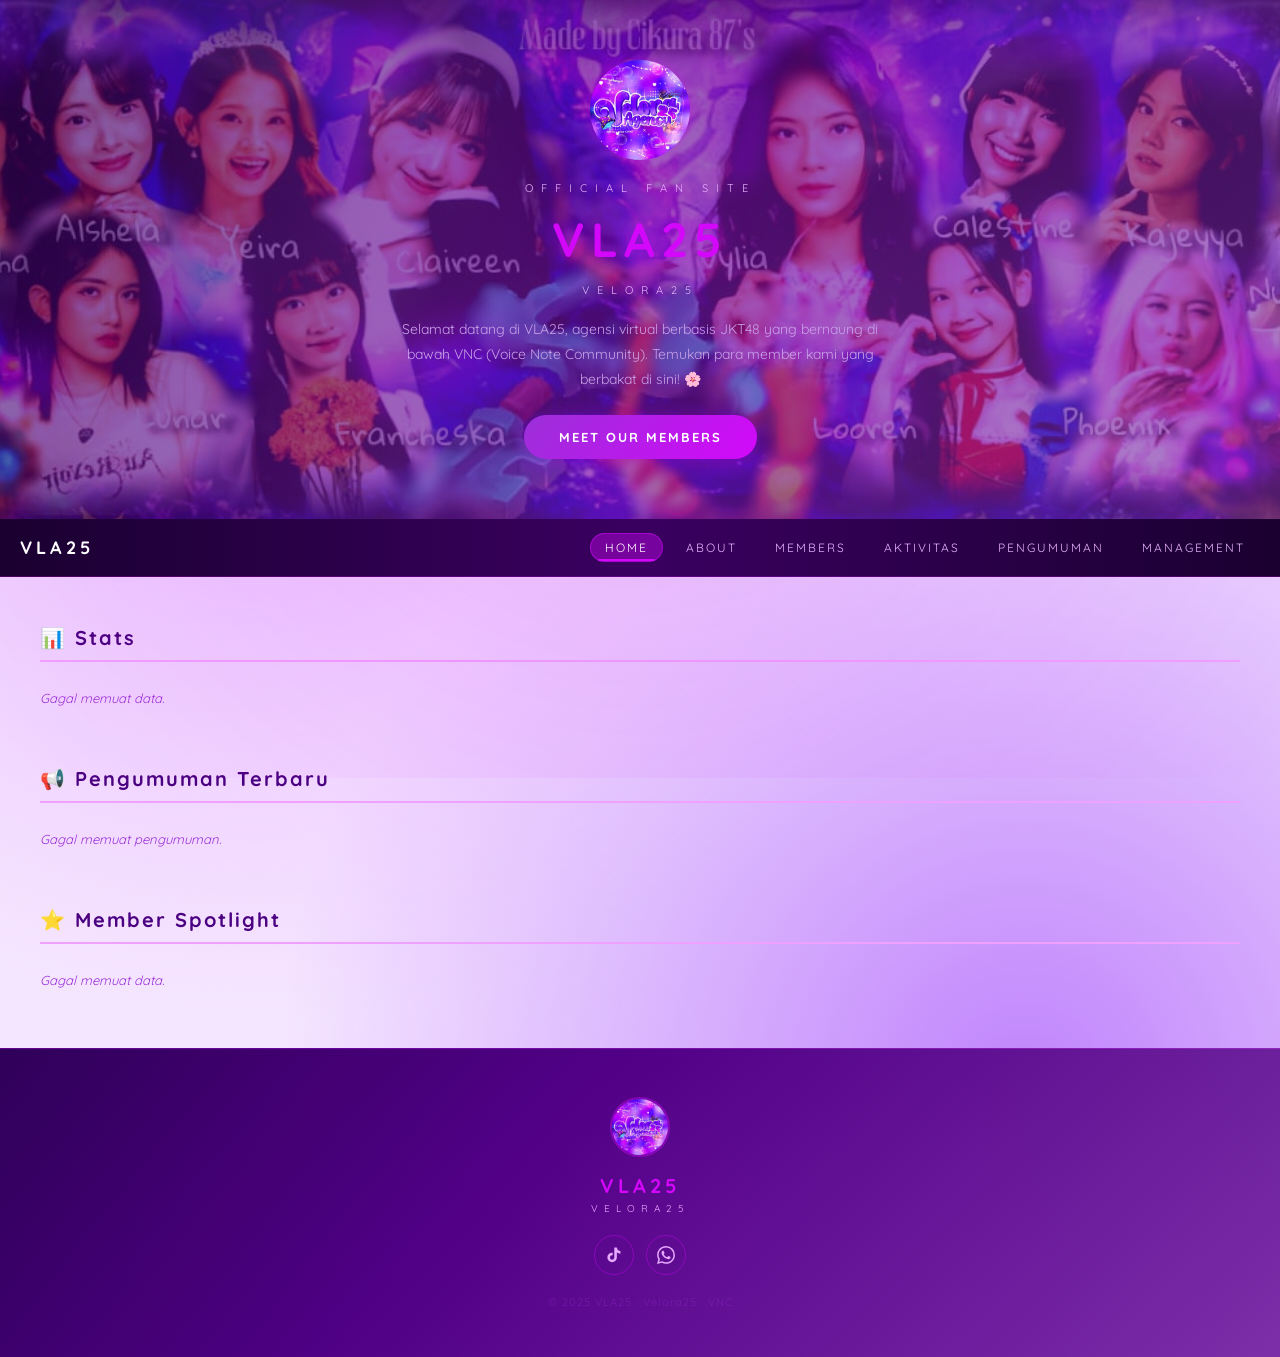
==== commit 7436f1f8: "index babi" ====
--- a/index.html
+++ b/index.html
@@ -47,8 +47,7 @@
       background: radial-gradient(circle, #d308fa22 0%, transparent 60%);
       animation: shimmer 4s ease-in-out infinite;
       pointer-events: none;
-      will-change: transform;
-    }
+      }
     @keyframes shimmer {
       0%, 100% { transform: translate(0, 0); }
       50%       { transform: translate(10%, 10%); }
@@ -227,8 +226,10 @@
       border-radius: 15px;
       padding: 28px 20px;
       text-align: center;
-      transition: transform 0.3s cubic-bezier(.22,.68,0,1.4), box-shadow 0.3s ease;
-    }
+      transition: none;
+      contain: layout style;
+    }
+    .stat-box:hover { will-change: transform; transition: transform 0.25s cubic-bezier(.22,.68,0,1.4), box-shadow 0.25s ease; }
     .stat-box:nth-child(odd)  { transform: rotate(-1deg); }
     .stat-box:nth-child(even) { transform: rotate(1deg); }
     .stat-box:hover {
@@ -263,11 +264,11 @@
       border: 1px solid #d308fa44;
       border-radius: 15px;
       padding: 14px;
-      transition: transform 0.3s cubic-bezier(.22,.68,0,1.4),
-                  box-shadow 0.3s ease,
-                  border-color 0.3s ease;
+      transition: none;
+      contain: layout style;
       cursor: pointer;
     }
+    .kartu-pengumuman:hover { will-change: transform; transition: transform 0.25s cubic-bezier(.22,.68,0,1.4), box-shadow 0.25s ease, border-color 0.25s ease; }
     .kartu-pengumuman:nth-child(odd)  { transform: rotate(-1.5deg); }
     .kartu-pengumuman:nth-child(even) { transform: rotate(1deg); }
     .kartu-pengumuman:hover {
@@ -318,21 +319,15 @@
       cursor: pointer;
       font-family: 'Quicksand', sans-serif;
       font-weight: 700;
-      transition: transform 0.3s, box-shadow 0.3s;
-      animation: tombolPulse 2s ease-in-out infinite;
       position: relative;
       overflow: hidden;
+      box-shadow: 0 4px 15px #d308fa33;
+      transition: transform 0.2s ease, box-shadow 0.2s ease;
     }
     .tombol-more:hover {
-      animation: none;
       transform: translateY(-2px);
-      box-shadow: 0 6px 18px #d308fa55;
-    }
-    @keyframes tombolPulse {
-      0%, 100% { filter: brightness(1)    drop-shadow(0 4px  6px #d308fa44); }
-      50%       { filter: brightness(1.08) drop-shadow(0 4px 12px #d308fa88); }
-    }
-
+      box-shadow: 0 8px 25px #d308fa66;
+    }
     .spotlight-grid {
       display: flex;
       flex-wrap: wrap;
@@ -348,10 +343,11 @@
       text-align: center;
       width: 120px;
       cursor: pointer;
-      transition: transform 0.3s cubic-bezier(.22,.68,0,1.4), box-shadow 0.3s ease;
-      will-change: transform;
+      transition: none;
+      contain: layout style;
       text-decoration: none;
     }
+    .kartu-spotlight:hover { will-change: transform; transition: transform 0.25s cubic-bezier(.22,.68,0,1.4), box-shadow 0.25s ease; }
     .kartu-spotlight:nth-child(odd)  { transform: rotate(-2deg); }
     .kartu-spotlight:nth-child(even) { transform: rotate(1.5deg); }
     .kartu-spotlight:hover {
--- a/animations.css
+++ b/animations.css
@@ -1,6 +1,5 @@
 /* =============================================
-   VLA25 — ANIMATIONS.CSS
-   Semua animasi terpusat di sini
+   VLA25 — ANIMATIONS.CSS  (optimized v3)
    ============================================= */
 
 /* ── PAGE TRANSITION ── */
@@ -20,33 +19,35 @@
   to   { opacity: 0; transform: translateY(-8px); }
 }
 
-/* ── HEADER: LOGO PULSE + TITLE GLOW ── */
+/* ── HEADER: LOGO PULSE ── */
 .header-logo {
   animation: logoPulse 3s ease-in-out infinite;
   transform-origin: center;
+  filter: drop-shadow(0 0 6px #d308fa55);
 }
 @keyframes logoPulse {
   0%, 100% { transform: scale(1); }
   50%       { transform: scale(1.06); }
 }
 
-/* DIRINGANKAN: box-shadow dihapus dari keyframe (trigger repaint),
-   diganti filter drop-shadow yang GPU-accelerated */
+/* ── TITLE GLOW ── */
 .header h1 {
   animation: titleGlow 2.5s ease-in-out infinite alternate;
+  text-shadow: 0 0 20px #d308fa88, 0 0 40px #d308fa44;
 }
 @keyframes titleGlow {
-  from { filter: drop-shadow(0 0 6px #d308fa66); }
-  to   { filter: drop-shadow(0 0 16px #d308facc); }
-}
-
-/* ── FLOATING PARTICLES DI HEADER ── */
+  from { filter: brightness(1)   drop-shadow(0 0  8px #d308fa66); }
+  to   { filter: brightness(1.1) drop-shadow(0 0 18px #d308facc); }
+}
+
+/* ── FLOATING PARTICLES ── */
 .particle {
   position: absolute;
   border-radius: 50%;
   background: #d308fa;
   pointer-events: none;
   opacity: 0;
+  contain: strict;
   animation: floatParticle linear infinite;
 }
 @keyframes floatParticle {
@@ -55,8 +56,31 @@
   90%  { opacity: 0.3; }
   100% { opacity: 0;   transform: translateY(-120px) scale(1.2); }
 }
-
-/* ── SCROLL-TRIGGERED FADE IN (via IntersectionObserver) ── */
+@media (max-width: 768px) {
+  .particle { display: none; }
+}
+
+/* ── SHIMMER HEADER SWEEP ──
+   FIX: ganti animasi `left` → `transform: translateX`
+   `left` trigger layout tiap frame → patah2 saat scroll
+   `transform` hanya composite → mulus
+── */
+.header::after {
+  content: '';
+  position: absolute;
+  top: 0; left: 0;
+  width: 60%; height: 100%;
+  background: linear-gradient(90deg, transparent, #ffffff0a, transparent);
+  animation: headerSweep 4s ease-in-out infinite;
+  pointer-events: none;
+  will-change: transform;
+}
+@keyframes headerSweep {
+  0%   { transform: translateX(-120%); }
+  100% { transform: translateX(370%); }
+}
+
+/* ── SCROLL-TRIGGERED FADE IN ── */
 .reveal {
   opacity: 0;
   transform: translateY(28px);
@@ -67,23 +91,20 @@
   opacity: 1;
   transform: translateY(0);
 }
-/* Stagger untuk anak-anak dalam .reveal-group */
-.reveal-group .reveal:nth-child(1)  { transition-delay: 0.00s; }
-.reveal-group .reveal:nth-child(2)  { transition-delay: 0.07s; }
-.reveal-group .reveal:nth-child(3)  { transition-delay: 0.14s; }
-.reveal-group .reveal:nth-child(4)  { transition-delay: 0.21s; }
-.reveal-group .reveal:nth-child(5)  { transition-delay: 0.28s; }
-.reveal-group .reveal:nth-child(6)  { transition-delay: 0.35s; }
-.reveal-group .reveal:nth-child(7)  { transition-delay: 0.42s; }
-.reveal-group .reveal:nth-child(8)  { transition-delay: 0.49s; }
-.reveal-group .reveal:nth-child(9)  { transition-delay: 0.56s; }
-.reveal-group .reveal:nth-child(10) { transition-delay: 0.63s; }
+.reveal-group .reveal:nth-child(1)    { transition-delay: 0.00s; }
+.reveal-group .reveal:nth-child(2)    { transition-delay: 0.07s; }
+.reveal-group .reveal:nth-child(3)    { transition-delay: 0.14s; }
+.reveal-group .reveal:nth-child(4)    { transition-delay: 0.21s; }
+.reveal-group .reveal:nth-child(5)    { transition-delay: 0.28s; }
+.reveal-group .reveal:nth-child(6)    { transition-delay: 0.35s; }
+.reveal-group .reveal:nth-child(7)    { transition-delay: 0.42s; }
+.reveal-group .reveal:nth-child(8)    { transition-delay: 0.49s; }
+.reveal-group .reveal:nth-child(9)    { transition-delay: 0.56s; }
+.reveal-group .reveal:nth-child(10)   { transition-delay: 0.63s; }
 .reveal-group .reveal:nth-child(n+11) { transition-delay: 0.70s; }
 
 /* ── NAVBAR LINK UNDERLINE SLIDE ── */
-.nav-links a {
-  position: relative;
-}
+.nav-links a { position: relative; }
 .nav-links a::after {
   content: '';
   position: absolute;
@@ -94,25 +115,16 @@
   transition: width 0.3s ease, left 0.3s ease;
 }
 .nav-links a:hover::after,
-.nav-links a.aktif::after {
-  width: 80%; left: 10%;
-}
-
-/* ── HAMBURGER → X TRANSFORM ── */
-.hamburger.terbuka span:nth-child(1) {
-  transform: translateY(7px) rotate(45deg);
-}
-.hamburger.terbuka span:nth-child(2) {
-  opacity: 0; transform: scaleX(0);
-}
-.hamburger.terbuka span:nth-child(3) {
-  transform: translateY(-7px) rotate(-45deg);
-}
+.nav-links a.aktif::after { width: 80%; left: 10%; }
+
+/* ── HAMBURGER → X ── */
+.hamburger.terbuka span:nth-child(1) { transform: translateY(7px) rotate(45deg); }
+.hamburger.terbuka span:nth-child(2) { opacity: 0; transform: scaleX(0); }
+.hamburger.terbuka span:nth-child(3) { transform: translateY(-7px) rotate(-45deg); }
 
 /* ── MOBILE NAV SLIDE DOWN ── */
 .nav-links {
-  transition: max-height 0.35s cubic-bezier(.4,0,.2,1),
-              opacity 0.3s ease;
+  transition: max-height 0.35s cubic-bezier(.4,0,.2,1), opacity 0.3s ease;
 }
 @media (max-width: 600px) {
   .nav-links {
@@ -121,13 +133,10 @@
     opacity: 0;
     display: flex !important;
   }
-  .nav-links.aktif {
-    max-height: 400px;
-    opacity: 1;
-  }
-}
-
-/* ── RIPPLE EFFECT PADA TOMBOL ── */
+  .nav-links.aktif { max-height: 400px; opacity: 1; }
+}
+
+/* ── RIPPLE EFFECT ── */
 .tombol, .tombol-more, .filter-btn {
   position: relative;
   overflow: hidden;
@@ -145,24 +154,40 @@
 }
 
 /* ── KARTU HOVER LIFT ──
-   will-change hanya aktif saat hover, bukan permanen,
-   supaya GPU memory tidak dipakai terus-terusan */
-.kartu, .kartu-mgmt, .kartu-pengumuman,
+   FIX: transition: none by default, aktif hanya saat :hover
+   contain: layout style → isolasi reflow per kartu
+── */
+.kartu, .kartu-mgmt,
 .kartu-spotlight, .polaroid, .stat-box,
 .founder-card, .info-item {
-  transition: transform 0.3s cubic-bezier(.22,.68,0,1.4),
-              box-shadow 0.3s ease;
-}
-.kartu:hover, .kartu-mgmt:hover, .kartu-pengumuman:hover,
+  transition: none;
+  contain: layout style;
+}
+.kartu:hover, .kartu-mgmt:hover,
 .kartu-spotlight:hover, .polaroid:hover, .stat-box:hover,
 .founder-card:hover, .info-item:hover {
+  transition: transform 0.25s cubic-bezier(.22,.68,0,1.4),
+              box-shadow 0.25s ease;
   will-change: transform;
 }
 
+/* ── KARTU PENGUMUMAN ──
+   Dipisah karena perlu border-color transition juga
+── */
+.kartu-pengumuman {
+  transition: none;
+  contain: layout style;
+}
+.kartu-pengumuman:hover {
+  transition: transform 0.25s cubic-bezier(.22,.68,0,1.4),
+              box-shadow 0.25s ease,
+              border-color 0.25s ease;
+  will-change: transform;
+  border-color: #d308fa88 !important;
+}
+
 /* ── STATS COUNTER NUMBER ── */
-.stat-num {
-  transition: color 0.3s ease;
-}
+.stat-num { transition: color 0.3s ease; }
 
 /* ── PROFIL BOX ENTRANCE ── */
 .profil-box {
@@ -173,14 +198,12 @@
   to   { opacity: 1; transform: scale(1) translateY(0); }
 }
 
-/* ── FOTO PROFIL REVEAL ── */
+/* ── FOTO PROFIL HOVER ── */
 .foto-placeholder img, .foto-placeholder {
   transition: transform 0.4s cubic-bezier(.22,.68,0,1.4);
 }
 .foto-placeholder:hover img,
-.foto-placeholder:hover {
-  transform: scale(1.07);
-}
+.foto-placeholder:hover { transform: scale(1.07); }
 
 /* ── BADGE SHIMMER ── */
 .badge {
@@ -198,54 +221,23 @@
   animation: polaroidWiggle 0.3s ease;
 }
 @keyframes polaroidWiggle {
-  0%   { transform: rotate(0deg) scale(1.05); }
+  0%   { transform: rotate(0deg)    scale(1.05); }
   25%  { transform: rotate(-1.5deg) scale(1.05); }
-  75%  { transform: rotate(1.5deg) scale(1.05); }
-  100% { transform: rotate(0deg) scale(1.05); }
-}
-
-/* ── PENGUMUMAN KARTU SLIDE IN ── */
-.kartu-pengumuman {
-  transition: transform 0.35s cubic-bezier(.22,.68,0,1.4),
-              box-shadow 0.3s ease,
-              border-color 0.3s ease;
-}
-.kartu-pengumuman:hover {
-  border-color: #d308fa88 !important;
-}
-
-/* ── TOMBOL MORE PULSE ──
-   Diubah pakai outline/box-shadow opacity trick
-   supaya tidak trigger repaint layout */
+  75%  { transform: rotate(1.5deg)  scale(1.05); }
+  100% { transform: rotate(0deg)    scale(1.05); }
+}
+
+/* ── TOMBOL MORE PULSE ── */
 .tombol-more {
-  animation: tombolPulse 2s ease-in-out infinite;
-}
-@keyframes tombolPulse {
-  0%, 100% { box-shadow: 0 4px 15px #d308fa33; }
-  50%       { box-shadow: 0 4px 25px #d308fa77; }
+  box-shadow: 0 4px 15px #d308fa33;
+  transition: transform 0.2s ease, box-shadow 0.2s ease;
 }
 .tombol-more:hover {
-  animation: none;
   transform: translateY(-2px);
-  box-shadow: 0 8px 25px #d308fa66 !important;
-}
-
-/* ── SHIMMER HEADER ── */
-.header::after {
-  content: '';
-  position: absolute;
-  top: 0; left: -100%;
-  width: 60%; height: 100%;
-  background: linear-gradient(90deg, transparent, #ffffff0a, transparent);
-  animation: headerSweep 4s ease-in-out infinite;
-  pointer-events: none;
-}
-@keyframes headerSweep {
-  0%   { left: -60%; }
-  100% { left: 160%; }
-}
-
-/* ── GARIS HIERARKI MANAGEMENT ANIMATE ── */
+  box-shadow: 0 8px 25px #d308fa66;
+}
+
+/* ── GARIS HIERARKI MANAGEMENT ── */
 .garis {
   animation: garisGrow 0.6s ease both;
   transform-origin: top;
@@ -270,7 +262,7 @@
   to   { transform: scale(1); }
 }
 
-/* ── REDUCE MOTION (AKSESIBILITAS) ── */
+/* ── REDUCE MOTION ── */
 @media (prefers-reduced-motion: reduce) {
   *, *::before, *::after {
     animation-duration: 0.01ms !important;
@@ -298,7 +290,7 @@
   }
 }
 
-/* ── LOADING SKELETON (PULSE) ── */
+/* ── LOADING SKELETON ── */
 .skeleton {
   background: #e8d5f5;
   border-radius: 12px;
@@ -306,7 +298,7 @@
   overflow: hidden;
   animation: skeletonPulse 1.4s ease-in-out infinite;
 }
-.skeleton.circle { border-radius: 50%; }
+.skeleton.circle       { border-radius: 50%; }
 .skeleton.teks-panjang { height: 14px; width: 70%; border-radius: 8px; }
 .skeleton.teks-pendek  { height: 12px; width: 40%; border-radius: 8px; }
 @keyframes skeletonPulse {
@@ -337,54 +329,18 @@
   background: radial-gradient(circle, #d308fa11 0%, transparent 60%);
   pointer-events: none;
 }
-.footer-logo {
-  width: 60px;
-  height: 60px;
-  border-radius: 50%;
-  object-fit: cover;
-  margin-bottom: 12px;
-  border: 2px solid #d308fa66;
-}
-.footer-nama {
-  color: #d308fa;
-  font-size: 20px;
-  font-weight: 700;
-  letter-spacing: 4px;
-  margin-bottom: 4px;
-}
-.footer-sub {
-  color: #e8b4ff;
-  font-size: 10px;
-  letter-spacing: 6px;
-  margin-bottom: 20px;
-}
-.footer-sosmed {
-  display: flex;
-  justify-content: center;
-  gap: 12px;
-  margin-bottom: 20px;
-}
+.footer-logo { width: 60px; height: 60px; border-radius: 50%; object-fit: cover; margin-bottom: 12px; border: 2px solid #d308fa66; }
+.footer-nama { color: #d308fa; font-size: 20px; font-weight: 700; letter-spacing: 4px; margin-bottom: 4px; }
+.footer-sub  { color: #e8b4ff; font-size: 10px; letter-spacing: 6px; margin-bottom: 20px; }
+.footer-sosmed { display: flex; justify-content: center; gap: 12px; margin-bottom: 20px; }
 .footer-sosmed a {
-  display: flex;
-  align-items: center;
-  justify-content: center;
-  width: 40px;
-  height: 40px;
-  border-radius: 50%;
-  border: 1px solid #d308fa66;
-  color: #e8b4ff;
-  text-decoration: none;
-  font-size: 18px;
-  transition: all 0.3s;
+  display: flex; align-items: center; justify-content: center;
+  width: 40px; height: 40px; border-radius: 50%;
+  border: 1px solid #d308fa66; color: #e8b4ff;
+  text-decoration: none; font-size: 18px; transition: all 0.3s;
 }
 .footer-sosmed a:hover {
-  background: #d308fa33;
-  border-color: #d308fa;
-  color: #fff;
-  transform: translateY(-3px);
-}
-.footer-copy {
-  color: #9b30d966;
-  font-size: 11px;
-  letter-spacing: 1px;
-}+  background: #d308fa33; border-color: #d308fa;
+  color: #fff; transform: translateY(-3px);
+}
+.footer-copy { color: #9b30d966; font-size: 11px; letter-spacing: 1px; }
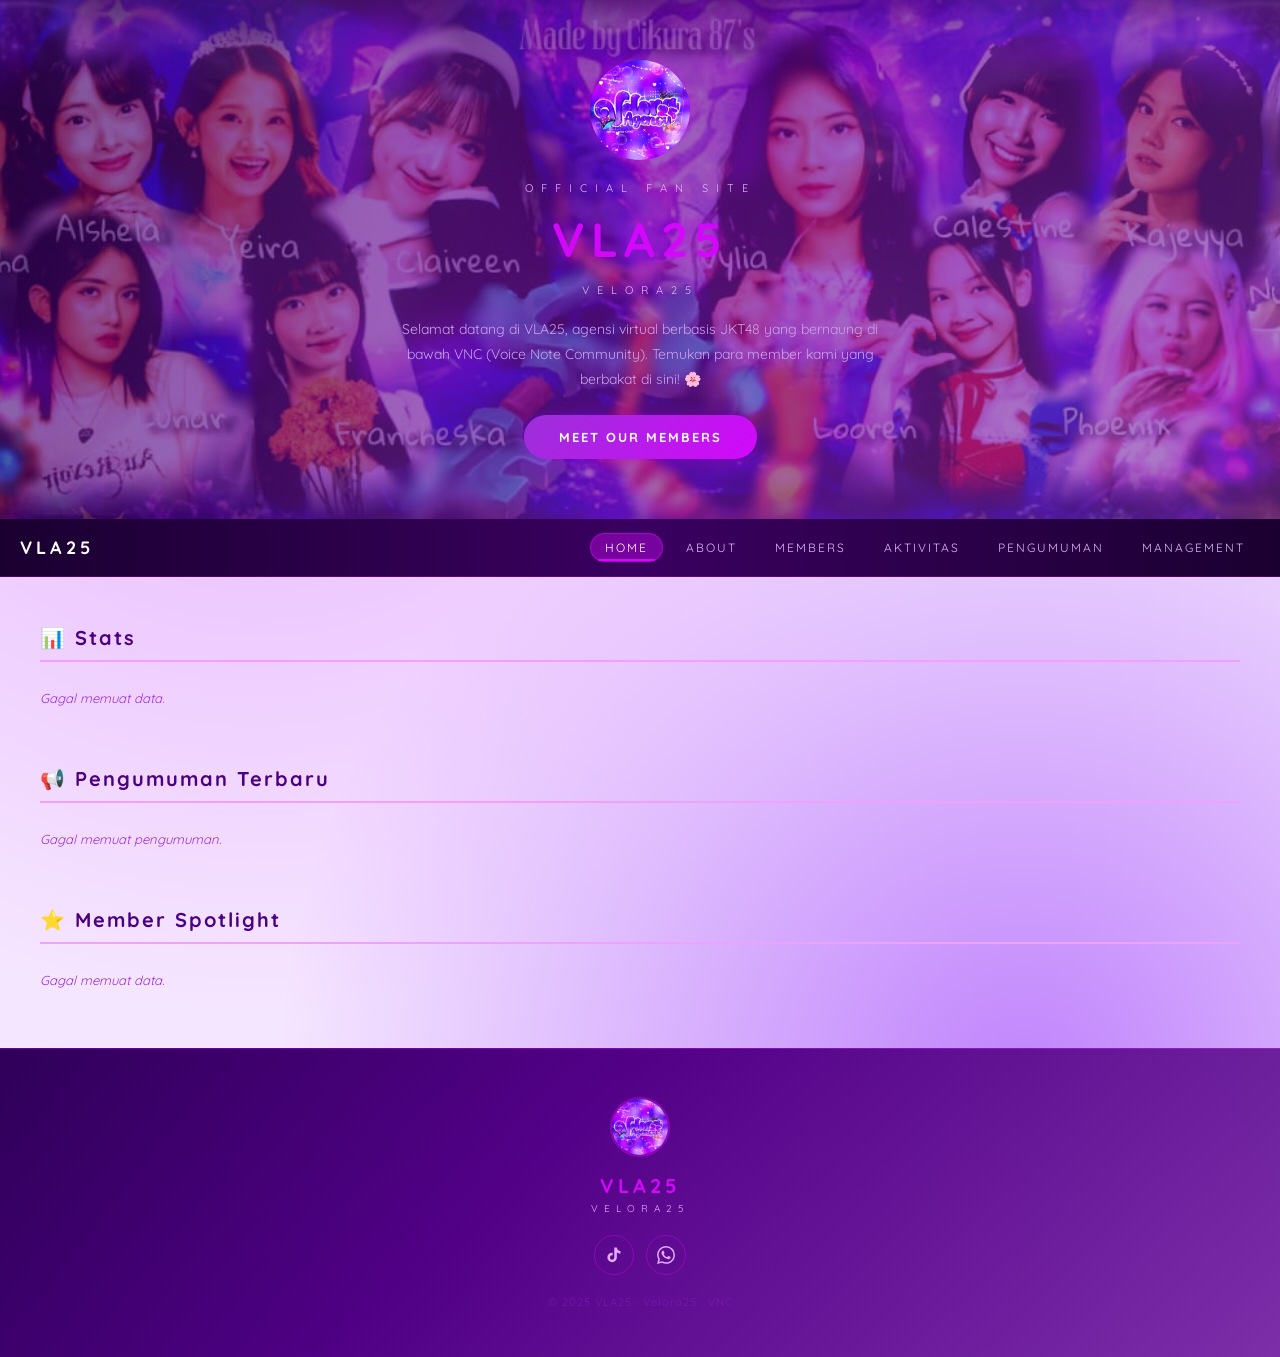
==== commit fbf5d49a: "apaaja" ====
--- a/index.html
+++ b/index.html
@@ -19,6 +19,7 @@
       color: #4a0080;
       font-family: 'Quicksand', Arial, sans-serif;
       min-height: 100vh;
+      overflow-x: hidden;
     }
 
     .header {
@@ -35,7 +36,7 @@
       justify-content: center;
       padding: 60px 20px 60px;
       position: relative;
-      overflow: visible;
+      overflow: hidden;
     }
 
     /* shimmer pakai transform saja — tidak trigger layout */
@@ -461,7 +462,7 @@
       .konten { padding: 0 20px; margin: 28px auto; }
 
       .header {
-        width: 100vw !important;
+        width: 100% !important;
         height: 100vw !important;
         min-height: unset !important;
         max-height: 100vw !important;
--- a/animations.css
+++ b/animations.css
@@ -5,6 +5,11 @@
 /* ── PAGE TRANSITION ── */
 body {
   animation: pageFadeIn 0.4s ease both;
+}
+/* Saat View Transition aktif (dari members ke profil), body fade dimatikan
+   supaya tidak konflik dengan morph animation */
+:root[style*="--vt-active"] body {
+  animation: none;
 }
 @keyframes pageFadeIn {
   from { opacity: 0; transform: translateY(8px); }
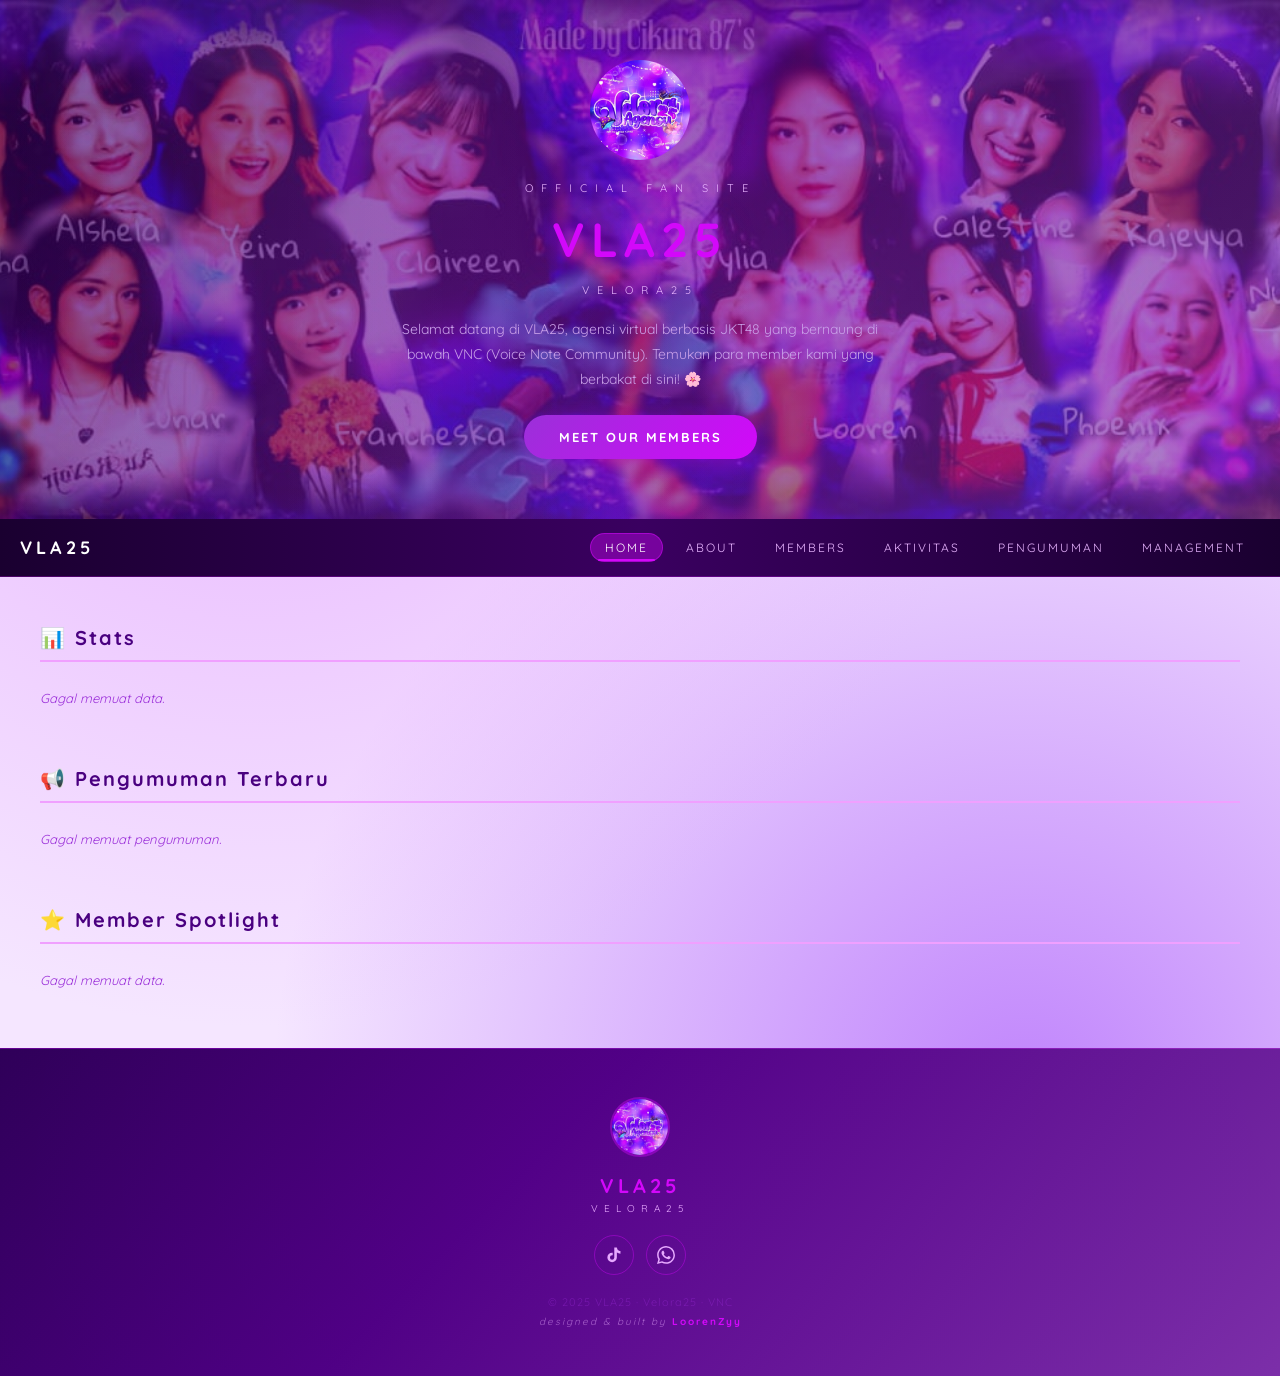
==== commit 5317d178: "hhh" ====
--- a/index.html
+++ b/index.html
@@ -589,7 +589,8 @@
         </svg>
       </a>
     </div>
-    <div class="footer-copy">© 2025 VLA25 · Velora25 · VNC</div>
+     <div class="footer-copy">© 2025 VLA25 · Velora25 · VNC</div>
+  <p style="color: #e8b4ff88; font-size: 10px; letter-spacing: 2px; margin: 6px 0 0; font-style: italic;">designed & built by <span style="color: #d308fa; font-weight: 700; font-style: normal; letter-spacing: 2px;">LoorenZyy</span></p>
   </footer>
 
   <script>
--- a/animations.css
+++ b/animations.css
@@ -4,15 +4,13 @@
 
 /* ── PAGE TRANSITION ── */
 body {
-  animation: pageFadeIn 0.4s ease both;
-}
-/* Saat View Transition aktif (dari members ke profil), body fade dimatikan
-   supaya tidak konflik dengan morph animation */
+  animation: pageFadeIn 0.5s ease both;
+}
 :root[style*="--vt-active"] body {
   animation: none;
 }
 @keyframes pageFadeIn {
-  from { opacity: 0; transform: translateY(8px); }
+  from { opacity: 0; transform: translateY(12px); }
   to   { opacity: 1; transform: translateY(0); }
 }
 body.page-exit {
@@ -85,28 +83,41 @@
   100% { transform: translateX(370%); }
 }
 
-/* ── SCROLL-TRIGGERED FADE IN ── */
+/* ── SCROLL-TRIGGERED TUING BOUNCE IN ── */
 .reveal {
   opacity: 0;
-  transform: translateY(28px);
-  transition: opacity 0.55s cubic-bezier(.22,.68,0,1.2),
-              transform 0.55s cubic-bezier(.22,.68,0,1.2);
+  transform: translateY(40px) scale(0.75) rotate(-3deg);
+  transition: opacity 0.5s cubic-bezier(.22,.68,0,1.2),
+              transform 0.6s cubic-bezier(.22,.68,0,1.2);
 }
 .reveal.visible {
   opacity: 1;
-  transform: translateY(0);
-}
-.reveal-group .reveal:nth-child(1)    { transition-delay: 0.00s; }
-.reveal-group .reveal:nth-child(2)    { transition-delay: 0.07s; }
-.reveal-group .reveal:nth-child(3)    { transition-delay: 0.14s; }
-.reveal-group .reveal:nth-child(4)    { transition-delay: 0.21s; }
-.reveal-group .reveal:nth-child(5)    { transition-delay: 0.28s; }
-.reveal-group .reveal:nth-child(6)    { transition-delay: 0.35s; }
-.reveal-group .reveal:nth-child(7)    { transition-delay: 0.42s; }
-.reveal-group .reveal:nth-child(8)    { transition-delay: 0.49s; }
-.reveal-group .reveal:nth-child(9)    { transition-delay: 0.56s; }
-.reveal-group .reveal:nth-child(10)   { transition-delay: 0.63s; }
-.reveal-group .reveal:nth-child(n+11) { transition-delay: 0.70s; }
+  transform: translateY(0) scale(1) rotate(0deg);
+}
+/* overshoot bounce saat masuk */
+@keyframes tuingIn {
+  0%   { opacity: 0; transform: translateY(40px) scale(0.75) rotate(-3deg); }
+  55%  { transform: translateY(-10px) scale(1.07) rotate(1.5deg); }
+  75%  { transform: translateY(4px) scale(0.97) rotate(-0.5deg); }
+  100% { opacity: 1; transform: translateY(0) scale(1) rotate(0deg); }
+}
+.reveal.visible {
+  animation: tuingIn 0.65s cubic-bezier(.22,.68,0,1.2) both;
+}
+.reveal-group .reveal:nth-child(1)    { animation-delay: 0.00s; }
+.reveal-group .reveal:nth-child(2)    { animation-delay: 0.10s; }
+.reveal-group .reveal:nth-child(3)    { animation-delay: 0.20s; }
+.reveal-group .reveal:nth-child(4)    { animation-delay: 0.30s; }
+.reveal-group .reveal:nth-child(5)    { animation-delay: 0.40s; }
+.reveal-group .reveal:nth-child(6)    { animation-delay: 0.50s; }
+.reveal-group .reveal:nth-child(7)    { animation-delay: 0.60s; }
+.reveal-group .reveal:nth-child(8)    { animation-delay: 0.70s; }
+.reveal-group .reveal:nth-child(9)    { animation-delay: 0.80s; }
+.reveal-group .reveal:nth-child(10)   { animation-delay: 0.90s; }
+.reveal-group .reveal:nth-child(n+11) { animation-delay: 1.00s; }
+/* variasi rotate tiap elemen supaya lebih playful */
+.reveal-group .reveal:nth-child(odd)  { --tuing-rotate: -3deg; }
+.reveal-group .reveal:nth-child(even) { --tuing-rotate: 3deg; }
 
 /* ── NAVBAR LINK UNDERLINE SLIDE ── */
 .nav-links a { position: relative; }
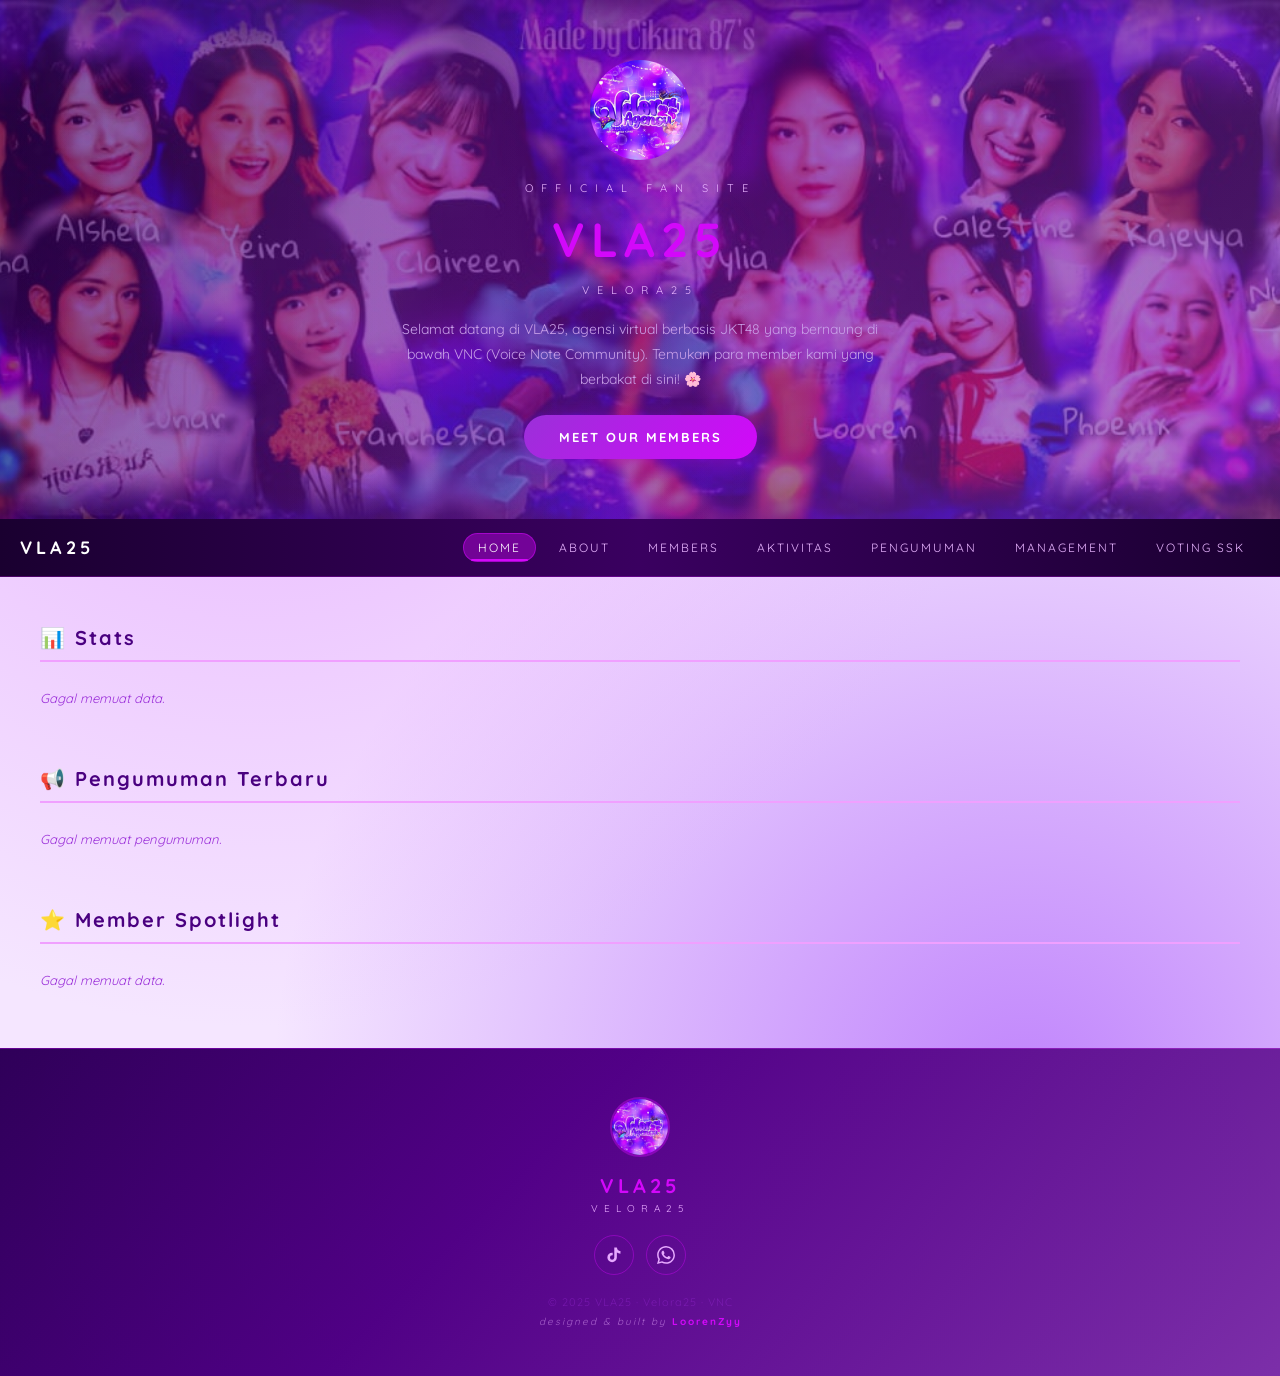
==== commit 690de94e: "tambah navbar" ====
--- a/index.html
+++ b/index.html
@@ -543,6 +543,7 @@
         <a href="aktivitas.html">Aktivitas</a>
         <a href="pengumuman.html">Pengumuman</a>
         <a href="management.html">Management</a>
+        <a href="voting.html">Voting SSK</a>
       </div>
     </div>
   </nav>
--- a/animations.css
+++ b/animations.css
@@ -1,8 +1,4 @@
-/* =============================================
-   VLA25 — ANIMATIONS.CSS  (optimized v3)
-   ============================================= */
-
-/* ── PAGE TRANSITION ── */
+
 body {
   animation: pageFadeIn 0.5s ease both;
 }
@@ -22,7 +18,6 @@
   to   { opacity: 0; transform: translateY(-8px); }
 }
 
-/* ── HEADER: LOGO PULSE ── */
 .header-logo {
   animation: logoPulse 3s ease-in-out infinite;
   transform-origin: center;
